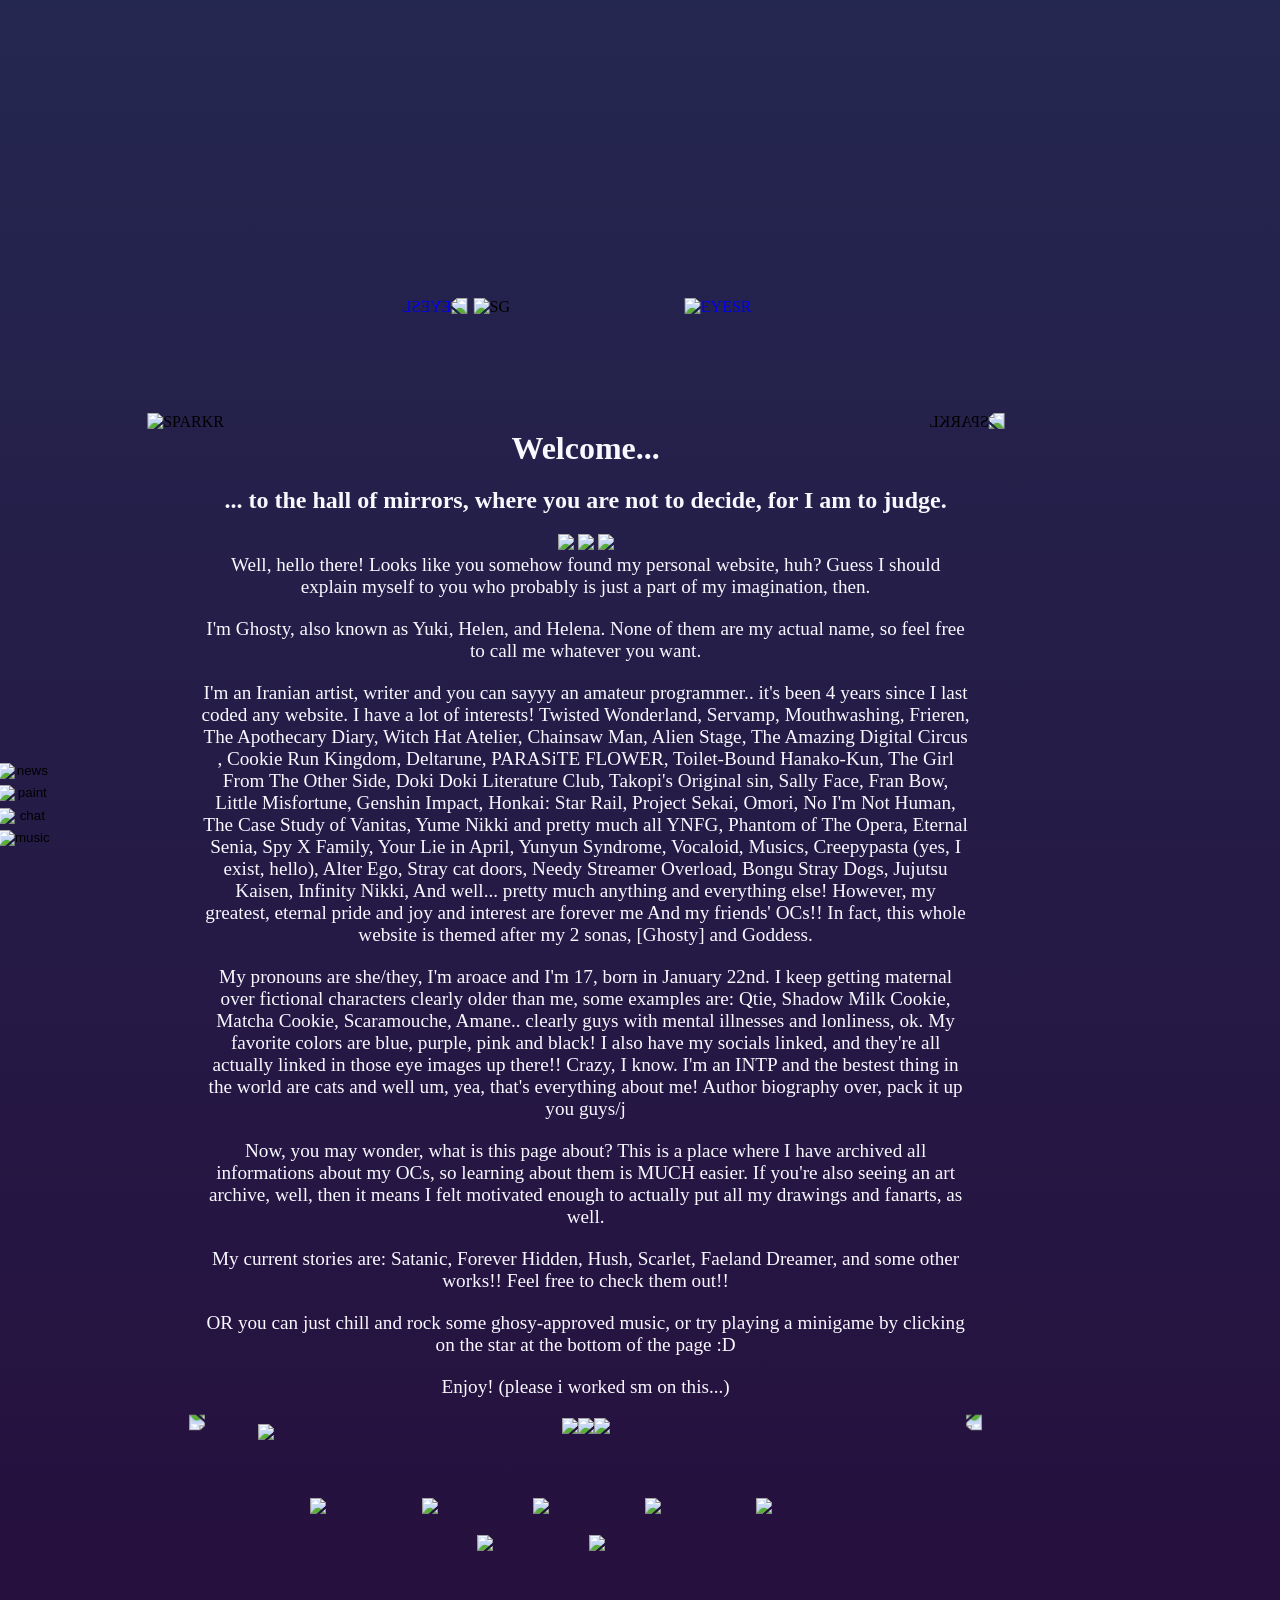
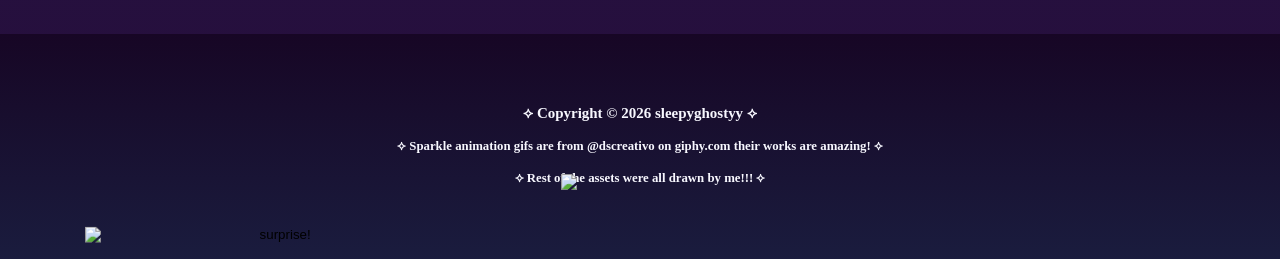
==== index.html @ 6d6a73bd "Add files via upload" ====
<!DOCTYPE html>
<!--do excuse me I'm a very messy programmer and idk wtf i'm doing most of the time-->
<html lang="en">
<head>
    <meta charset="UTF-8">
    <meta name="viewport" content="width=device-width, initial-scale=1.0">
    <title>SleepyGhostyy's insanity</title>
    <!--credit to dani krossing on yt for favicon guide, didn't know i should make the file .ico-->
    <link rel="icon" href="./images/Eyecon.ico" type="image/x-icon">
    <link rel="stylesheet" href="style.css">
    <link rel="stylesheet" href="https://fonts.cdnfonts.com/css/luminary-serif">
</head>
<body>
    <div class="container">
    <div class="mirrortop">
        <img src="./images/SG.png" alt="SG">
        <div class="eyesl">
            <a href="https://www.instagram.com/sleepy_ghostyy?igsh=cGFlNW8ybnJxcGli">
                <img src="./images/eyeR.png" alt="EYESL">
            </a>
        </div>
        <div class="eyesr">
            <a href="https://sleepyghostyy.tumblr.com/?source=share">
                <img src="./images/eyeR.png" alt="EYESR">
            </a>
        </div>
        <div class="sparkl">
            <img src="./images/sparklR.png" alt="SPARKL">
        </div>
        <div class="sparkr">
            <img src="./images/sparklR.png" alt="SPARKR">
        </div>
    </div>
        <div class="mirror">
            <h1 style="color: ghostwhite;">Welcome...</h1>
            <h2 style="color: ghostwhite;"> ... to the hall of mirrors, where you are not to decide, for I am to judge. </h2>
            <img src="./images/sparklyy.gif"> <img src="./images/sparklyy.gif"> <img src="./images/sparklyy.gif">
            <p> Well, hello there! Looks like you somehow found my personal website, huh? Guess I should explain myself to
                you who probably is just a part of my imagination, then.</p>
            <p> I'm Ghosty, also known as Yuki, Helen, and Helena. None of them are my actual name, so feel free to call me
                whatever you want. </p>
            <p> I'm an Iranian artist, writer and you can sayyy an amateur programmer.. it's been 4 years since I last coded any
                website. I have a lot of interests! Twisted Wonderland, Servamp, Mouthwashing, Frieren, The Apothecary Diary,
                Witch Hat Atelier, Chainsaw Man, Alien Stage, The Amazing Digital Circus
                , Cookie Run Kingdom, Deltarune, PARASiTE FLOWER,
                Toilet-Bound Hanako-Kun, The Girl From The Other Side, Doki Doki Literature Club, Takopi's Original sin,
                Sally Face, Fran Bow, Little Misfortune, Genshin Impact, Honkai: Star Rail, Project Sekai, Omori, No I'm Not
                Human, The Case Study of Vanitas, Yume Nikki and pretty much all YNFG, Phantom of The Opera, Eternal Senia, Spy 
                X Family, Your Lie in April, Yunyun Syndrome, Vocaloid, Musics, Creepypasta (yes, I exist, hello), Alter Ego,
                Stray cat doors, Needy Streamer Overload, Bongu Stray Dogs, Jujutsu Kaisen, Infinity Nikki, And well... pretty
                much anything and everything else! However, my greatest, eternal pride and joy and interest are forever me And
                my friends' OCs!! In fact, this whole website is themed after my 2 sonas, [Ghosty] and Goddess.
            </p>
            <p> My pronouns are she/they, I'm aroace and I'm 17, born in January 22nd. I keep getting maternal over fictional
                characters clearly older than me, some examples are: Qtie, Shadow Milk Cookie, Matcha Cookie, Scaramouche, Amane..
                clearly guys with mental illnesses and lonliness, ok. My favorite colors are blue, purple, pink and black!
                I also have my socials linked, and they're all actually linked in those eye images up there!! Crazy, I know.
                I'm an INTP and the bestest thing in the world are cats and well um, yea, that's everything about me!
                Author biography over, pack it up you guys/j
            </p>
            <p> Now, you may wonder, what is this page about? This is a place where I have archived all informations about my
                OCs, so learning about them is MUCH easier. If you're also seeing an art archive, well, then it means I felt
                motivated enough to actually put all my drawings and fanarts, as well.
             </p>
            <p> My current stories are: Satanic, Forever Hidden, Hush, Scarlet, Faeland Dreamer, and some other works!!
                Feel free to check them out!!
            </p>
            <p> OR you can just chill and rock some ghosy-approved music, or try playing a minigame by clicking on the star
                at the bottom of the page :D
            </p>
            <p> Enjoy! (please i worked sm on this...)</p>
            <img src="./images/sparklyy.gif" loading="lazy"><img src="./images/sparklyy.gif" loading="lazy"><img src="./images/sparklyy.gif" loading="lazy">
        </div>

        <div class="mirrorbottom">
            <div class="navi">
                <img src="./images/nav.png" class="nav" loading="lazy">
            </div>
            <div class="stars">
                <img src="./images/sparklR.png" class="starl" loading="lazy">
                <img src="./images/sparklR.png" class="starr" loading="lazy">
            </div>
            <div class="icons">
                <a href="forever-hidden.html">
                    <img src="./images/ForeverHidden.png" class="fh" loading="lazy">
                </a>
                <a href="index.html">
                    <img src="./images/SATANIC.png" class="stn" loading="lazy">
                </a>
                <a href="index.html">
                    <img src="./images/HUSH.png" class="hush" loading="lazy">
                </a>
                <a href="index.html">
                    <img src="./images/Scarlet.png" class="sclt" loading="lazy">
                </a>
                <a href="index.html">
                    <img src="./images/FaelandDreamer.png" class="fld" loading="lazy">
                </a>
                <a href="index.html">
                    <img src="./images/Extra.png" class="etc" loading="lazy">
                </a>
                <a href="index.html">
                    <img src="./images/Arts.png" class="arts" loading="lazy">
                </a>
            </div>
            <div class="play">
                <a href="index.html">
                    <img src="./images/playstar.png" class="playstar" loading="lazy">
                </a>
            </div>
        </div>
            <button id="cross">
                <img src="./images/cross.png" alt="surprise!" loading="lazy">
            </button>
        </div>
    <footer class="feeh" style="color: ghostwhite;">
            <h3>⟡ Copyright © 2026 sleepyghostyy ⟡</h3>
            <h4>⟡ Sparkle animation gifs are from @dscreativo on giphy.com their works are amazing! ⟡</h4>
            <h4>⟡ Rest of the assets were all drawn by me!!! ⟡</h4>
    </footer>
    <button id="ghosty">
        <img src="./images/Ghosty floatyy.gif" alt="ghosty floatyy">
    </button>
    <div class="drawer">
        <div class="buttons">
            <button class="newsbtn" id="openTab1">
                <img src="./images/newsoff.png" id= "newsicon" alt="news">
            </button>

            <button class="paintbtn" id="openTab2">
                <img src="./images/paintoff.png" id= "painticon" alt="paint">
            </button>

            <button class="chatbtn" id="openTab3">
                <img src="./images/chatoff.png" id="chaticon" alt="chat">
            </button>

            <button class="musicbtn" id="openTab4">
                <img src="./images/musicoff.png" id= "musicicon" alt="music">
            </button>
        </div>

        <div class="screenies">
           <div class="newscreen" id="screen1">
                <h4 class="newsh" style="color: rgba(102, 161, 208, 0.582);">✩₊˚.⋆☾⋆⁺₊✧</h4>
                <h3 style="color: rgb(131, 199, 255);" class="newsh">࣪ ִֶָ☾. Events</h3>
                <h5 class="newsh">None, as of now.</h5>
                <h4 class="newsh" style="color: rgba(102, 161, 208, 0.582);">✩₊˚.⋆☾⋆⁺₊✧</h4>
                <h3 style="color: rgb(131, 199, 255);" class="newsh">࣪ ִֶָ☾. Changelog</h3>
                <h4 style="color: rgb(131, 199, 255);" class="newsh">7/5/2026:</h4>
                <h5 class="newsh">Made the firstest ever work of my website.</h5>
                <h4 style="color: rgb(131, 199, 255);" class="newsh">11/5/2026:</h4>
                <h5 class="newsh">Published the first draft on my github with way too many bugs lmao.</h5>
                <h4 style="color: rgb(131, 199, 255);" class="newsh">12/5/2026:</h4>
                <h5 class="newsh">Added play and random events buttons. As of writing this, They can't function yet.</h5>
                <h4 style="color: rgb(131, 199, 255);" class="newsh">18/5/2026:</h4>
                <h5 class="newsh">Finished making these sliders :D</h5>
                <h4 class="newsh" style="color: rgba(102, 161, 208, 0.582);">✩₊˚.⋆☾⋆⁺₊✧</h4>
                <h3 style="color: rgb(131, 199, 255);" class="newsh">ִֶָ☾. Support</h3>
                <h5 class="newsh">This list will be updated!</h5>
                <a href="https://sasukeharaguchioshi.straw.page/" style="color: rgb(131, 199, 255);">
                    <h5 class="newsh">𖤓 Leedo! (@doctor_kidori on ig)</h5>
                </a>
                <a href="https://fl0w3r3d.straw.page/" style="color: rgb(131, 199, 255);">
                    <h5 class="newsh">𖤓 Luci! (@fl0w3r3d_ on ig)</h5>
                </a>
                <a href="https://www.instagram.com/teawater531?igsh=ZTc5endxeW4zZmFw" style="color: rgb(131, 199, 255);">
                    <h5 class="newsh">𖤓 Reg! (@teawater531 on ig)</h5>
                </a>
                <a href="https://www.instagram.com/four4ier?igsh=MWh0dDN6MXQ4a2pw" style="color: rgb(131, 199, 255);">
                    <h5 class="newsh">𖤓 Fourier! (@four4ier on ig)</h5>
                </a>
                <a href="https://www.instagram.com/sagiat_art?igsh=MWd5cTF4cXpzMHFj" style="color: rgb(131, 199, 255);">
                    <h5 class="newsh">𖤓 Sagiat! (@sagiat_art on ig)</h5>
                </a>
                <a href="https://www.instagram.com/mellownokeee?igsh=OGRkbjBwbHR4YWJq" style="color: rgb(131, 199, 255);">
                    <h5 class="newsh">𖤓 Mellow! (@mellownokeee on ig)</h5>
                </a>
                <a href="https://www.instagram.com/vinnythemaiden?igsh=OTVoZmN4aTBvZGRj" style="color: rgb(131, 199, 255);">
                    <h5 class="newsh">𖤓 Vinny! (@vinnythemaiden on ig)</h5>
                </a>
                <a href="https://www.instagram.com/strawbabyvampire_daaniver?igsh=MXFxb3h6ZDV6Z2x4dw%3D%3D"
                style="color: rgb(131, 199, 255);">
                    <h5 class="newsh">𖤓 Deedee! (@strawbabyvampire_daaniver on ig)</h5>
                </a>
                <a href="https://www.instagram.com/theyatemysoul?igsh=dHltaWs4c3J1bGZq" style="color: rgb(131, 199, 255);">
                    <h5 class="newsh">𖤓 Soulless! (@theyatemysoul on ig)</h5>
                </a>
                <a href="https://www.instagram.com/puurplevincent_?igsh=MXd6bXo2ZThlM3Z1Nw%3D%3D"
                style="color: rgb(131, 199, 255);">
                    <h5 class="newsh">𖤓 Vincent! (@puurplevincent_ on ig)</h5>
                </a>
            <h5 class="newsh">For any other friends who want to be featured here, tell me and I will add you!!</h5>
                <h4 class="newsh" style="color: rgba(102, 161, 208, 0.582);">✩₊˚.⋆☾⋆⁺₊✧</h4>

            </div>

           <div class="paintscreen" id="screen2">
            <!-- JavaScript Academy's videos on youtube helped me a lot with this part -->
              <section class="art">
                <div id="toolbar">
                    <h3 class="newsh" style="color: rgb(131, 199, 255);">ִֶָ☾. Draw</h3>
                    <label for="stroke" class="newsh">stroke</label>
                    <input id="stroke" name="stroke" type="color">
                    <label for="linewidth" class="newsh">line width</label>
                    <input id="linewidth" name="linewidth" type="number" value="1">
                    <button id="undo">↩</button>
                    <button id="redo">↪</button>
                    <button id="clear">clear</button>
                </div>
                <div class="page">
                    <canvas id="page"></canvas>
                </div>
              </section>
            </div>

           <div class="chatscreen" id="screen3">
            <!-- This website helped me a lot with making the cbox: https://ishimori.crd.co/ -->
            <h3 class="newsh" style="color: rgb(131, 199, 255);">ִֶָ☾. Chat</h3>
                <div class="chatbox">
                    <iframe src="https://www5.cbox.ws/box/?boxid=963097&boxtag=hLdB7C"
                    width="100%"
                    
                    height="100%"
                    allowtransparency="yes"
                    allow="autoplay" frameborder="0"
                    marginheight="0"
                    marginwidth="0"
                    scrolling="auto">
                    </iframe>
                </div>
            </div>

            <div class="musicscreen" id="screen4">
                <h5 class="msh5" id="songtitle">Rock some Ghosty approved music!</h5>
                <div class="songsbutton">
                    <button id="prev">🞀</button>
                    <button id="pause">❚❚</button>
                    <button id="next">🞂</button>
                </div>
                <audio id="songplay"></audio>
                <div class="songs">
                    <button class="song" data-index="0">1</button>
                    <button class="song" data-index="1">2</button>
                    <button class="song" data-index="2">3</button>
                    <button class="song" data-index="3">4</button>
                    <button class="song" data-index="4">5</button>
                    <button class="song" data-index="5">6</button>
                    <button class="song" data-index="6">7</button>
                    <button class="song" data-index="7">8</button>
                    <button class="song" data-index="8">9</button>
                    <button class="song" data-index="9">10</button>
                    <br>
                </div>
            </div>
        </div>

    </div>
    <script src="script.js"></script>
</body>
</html>
---- style.css ----
body {
    cursor: url("./images/ghosticursor.png") 2 2, auto !important;
    font-family: 'Luminary Serif', fantasy;
    background: linear-gradient(rgb(36, 39, 80), rgb(38, 12, 59));
    margin: 0;
    padding: 40px auto;
    display: flex;
    flex-direction: column;
    align-items: center;
    min-height: 100vh;
}

a:link {
    text-decoration: none;
}

a:link:hover {
    text-decoration: underline;
}

/*credit to keyland codes on yt fpr custom scrollbar*/

:root {
    scrollbar-color: rgb(213, 221, 255) rgb(31, 11, 48);
    scrollbar-width: thin;
}

::-webkit-scrollbar {
    height: 8px;
    width: 8px;
}

::-webkit-scrollbar-thumb {
    background-color: rgb(213, 221, 255);
    border-radius: 15px;
}

::-webkit-scrollbar-track {
    background-color: rgb(31, 11, 48);
}

button,
a,
img,
input,
textarea,
select {
    cursor: url("./images/ghosticursor.png") 2 2, pointer !important;
}

.container {
    width: 1200vw;
    max-width: 85vw;
    margin: 3vw auto;
    background: transparent;
}

.mirrortop {
    background: url('./images/mirrortop.png');
    background-size: 100% 100%;
    background-position: top center;
    background-repeat: no-repeat;
    height: 32vw;
    width: 76.5vw;
    max-width: 84vw;
    padding-bottom: -2vh;
    margin-bottom: -2vh;
}

.mirrortop img {
    position: absolute;
    top: 24vw;
    left: 45vw;
    transform: translate(-50%, -50%);
    width: 16vw;
    height: auto;
}

.eyesl img {
    position: absolute;
    top: 24vw;
    left: 27vw;
    transform: translate(-50%, -50%) scaleX(-1);
    width: 19vw;
    height: auto;
}

.eyesr img {
    position: absolute;
    top: 24vw;
    left: 63vw;
    transform: translate(-50%, -50%);
    width: 19vw;
    height: auto;
}

.sparkl img {
    position: absolute;
    top: 33vw;
    left: 75vw;
    transform: translate(-50%, -50%) scaleX(-1);
    width: 7vw;
    height: auto;
}

.sparkr img {
    position: absolute;
    top: 33vw;
    left: 15vw;
    transform: translate(-50%, -50%);
    width: 7vw;
    height: auto;
}

.mirror {
    background-image: url('./images/mirror.png');
    background-size: 100% 100%;
    background-repeat: repeat-y;
    width: 76.5vw;
    max-width: 84vw;
    text-align: center;
    overflow-x: hidden;
    overflow-y: auto;
    display: inline-block;
    gap: 20vw;
    padding-bottom: -1vh;
    margin-bottom: -1vh;
}

.mirror img {
    width: 7vw;
    height: auto;
}

.mirror h1 {
    margin: 0 auto 20px auto;
}

.mirror h2 {
    max-width: 65vw;
    margin: 0 auto 20px auto;
}

.mirror p {
    color: ghostwhite;
    font-size: 1.2rem;
    size-adjust: 3vw;
    max-width: 60vw;
    margin: 0 auto 20px auto;
}

#ghostimg {
    width: 20vw;
    height: auto;
    transition: 0.2s;
}

#ghostymg {
    width: 30vw;
    height: auto;
    transition: 0.2s;
}

#ghostimg:hover,
#ghostymg:hover {
    transform: scale(1.04);
}

.mirrorbottom {
    background: url('./images/mirrorbottom.png'); /*I FUCKIMG HATE THAT LITTLE GAP BETWEEN MIRROR AMD MIRRORBOTTOM*/
    background-size: 100% 100%;
    background-position: bottom center;
    background-repeat: no-repeat;
    position: relative;
    height: 32vw;
    width: 76.5vw;
    max-width: 84vw;
    padding-top: -1vh;
    margin-top: -1vh;
}

.navi {
    position: relative;
    width: 67%;
    margin: 0 auto;
}

.navi img {
    display: block;
}

.nav {
    width: 100%;
    height: auto;
    position: absolute;
}

.stars {
    position: relative;
    width: 9%;
    margin: 0 auto;
}

.stars img {
    display: block;
}

.starl {
    position: absolute;
    bottom: 1%;
    right: 400%;
    width: 100%;
    height: auto;
    transform: scaleY(-1) translateY(-40%);
}

.starr {
    position: absolute;
    bottom: 1%;
    left: 400%;
    width: 100%;
    height: auto;
    transform: scale(-1) translateY(-40%);
}

.icons {
    position: relative;
    width: 67%;
    margin: 0 auto;
    aspect-ratio: 16 / 9;
}

.icons img {
    display: block;
}

.fh {
    position: absolute;
    top: 20%;
    left: 8%;
    width: 16%;
    height: auto;
}

.stn {
    position: absolute;
    top: 20%;
    left: 25%;
    width: 16%;
    height: auto;
}

.hush {
    position: absolute;
    top: 20%;
    left: 42%;
    width: 16%;
    height: auto;
}

.sclt {
    position: absolute;
    top: 20%;
    left: 59%;
    width: 16%;
    height: auto;
}

.fld {
    position: absolute;
    top: 20%;
    left: 76%;
    width: 16%;
    height: auto;
}

.etc {
    position: absolute;
    top: 30%;
    left: 33.5%;
    width: 16%;
    height: auto;
}

.arts {
    position: absolute;
    top: 30%;
    left: 50.5%;
    width: 16%;
    height: auto;
}

.fh,
.stn,
.hush,
.sclt,
.fld,
.etc,
.arts {
    transition: 0.2s;
}

.fh:hover,
.stn:hover,
.hush:hover,
.sclt:hover,
.fld:hover,
.etc:hover,
.arts:hover {
    transform: scale(1.05);
}

.play {
    position: relative;
    width: 40%;
    margin: 0 auto;
    transition: 0.2s;
}

.playstar {
    position: absolute;
    left: 43.75%;
    bottom: 40%;
    width: 18.5%;
    height: auto;
    transform: translateY(-18%);
}

.play:hover {
    transform: scale(1.02) translateY(-13%);
}

/* I'm so sorry I forgot who helped me with this ghosty and buttons part on css and js,
there were multiple sources because these parts was quite tedious and i didn't have youtube access for a while, at the time.
I apologize in advance*/

#ghosty {
    position: fixed;
    bottom: 1vh;
    left: 83vw;
    background: transparent;
    border: none;
    padding: 0;
    margin: 0;
    z-index: 911; /*what's your emergency?*/
    display: none;
    transition: 0.2s;
}

#ghosty.show {
    display: block;
}

#ghosty img {
    display: block;
    width: 19vw;
    height: auto;
}

#ghosty:hover {
    transform: scale(1.03);
}

.drawer {
    position: fixed;
    left: 0;
    bottom: 6vh;
    width: 20vw;
    height: auto;
}

.buttons {
    display: flex;
    flex-direction: column;
    gap: 0.5vw;
    align-items: flex-start;
}

.buttons button {
    background: transparent;
    border: none;
    padding: 0;
    margin: 0;
    transform: translateX(-2.5%);
    z-index: 9;
}

.newsbtn,
.paintbtn,
.chatbtn,
.musicbtn {
    transition: 0.2s;
}

.newsbtn:hover,
.paintbtn:hover,
.chatbtn:hover,
.musicbtn:hover {
    transform: scale(1.04) translateX(0);
}

.buttons img {
    display: block;
    width: 4vw;
    height: auto;
}

.newscreen,
.paintscreen {
    position: fixed;
    bottom: 6vh;
    transform: translateX(-110%);
    width: 14.82vw;
    height: 15vw;
    background: url(./images/screen.png);
    background-size: contain;
    background-repeat: no-repeat;
    color: ghostwhite;
    padding: 20px;
    overflow-y: scroll;
    overflow-x: hidden;
    scrollbar-color: rgba(108, 113, 185) rgb(199, 207, 250);
    scrollbar-width: thin;
    filter: drop-shadow(1px 1px 5px black);
    transition: 0.6s ease;
}

.chatscreen {
    position: fixed;
    bottom: 6vh;
    transform: translateX(-110%);
    width: 14.82vw;
    height: 15vw;
    background: url(./images/screen.png);
    background-size: contain;
    background-repeat: no-repeat;
    color: ghostwhite;
    padding: 20px;
    overflow-y: auto;
    overflow-x: hidden;
    scrollbar-width: none;
    filter: drop-shadow(1px 1px 5px black);
    transition: 0.6s ease;
}

.musicscreen {
    position: fixed;
    bottom: 6vh;
    transform: translateX(-110%);
    width: 15vw;
    height: 15vw;
    background: url(./images/musicscreen.gif);
    background-size: contain;
    background-repeat: no-repeat;
    color: ghostwhite;
    padding: 20px;
    overflow-y: auto;
    overflow-x: hidden;
    scrollbar-width: none;
    filter: drop-shadow(1px 1px 5px black);
    transition: 0.6s ease;
}

.newscreen.open,
.paintscreen.open,
.chatscreen.open,
.musicscreen.open {
    transform: translateX(3.85vw);
}

.newsh {
    max-width: 27vw;
    margin: 0;
    padding: 0;
    word-wrap: break-word;
    line-height: 1.4;
}

#toolbar {
    margin-bottom: 2vh;
}

#toolbar label {
    font-size: 1vw;
}

#toolbar input {
    width: 20%;
}

#toolbar button {
    background: rgba(255,255,255,0.1);
    border: none;
    color: ghostwhite;
    justify-content: center;
    gap: 1vw;
    width: 3vw;
    height: 3vh;
    border-radius: 1vw;
    font-size: 1vw;
    font-family: 'Luminary Serif';
    transition: 0.2s;
}

#toolbar button:hover {
    background: rgba(255,255,255,0.2);
    transform: scale(1.05);
}

.page {
    width: 100%;
    height: 60vh;
}

#page {
    width: 100%;
    height: 90%;
    background: white;
    border-radius: 1vw;
    cursor: crosshair;
    display: block;
}

.chatbox {
    width: 100%;
    height: 90%;
    overflow: hidden;

    border-radius: 1vw;

    background: rgba(39, 10, 64, 0.16);

    backdrop-filter: blur(5px);
}

/* Credits to kenny ying coding on youtube for some parts of song list that helped */
.songs {
    display: flex;
    flex-direction: column;
    gap: 0.5vw;
    margin-bottom: 1vw;
    max-height: 60%;
}

.song {
    background: rgba(255,255,255,0.1);
    border: none;
    color: ghostwhite;
    width: 3vw;
    height: 3vh;
    border-radius: 1vw;
    font-size: 1vw;
    font-family: 'Luminary Serif';
    transition: 0.2s;
}

.song:hover {
    background: rgba(255,255,255,0.2);
    transform: scale(1.05);
}

.songsbutton {
    display: flex;
    justify-content: center;
    gap: 1vw;

    margin-bottom: 2vw;
}

.songsbutton button {
    background: rgba(255,255,255,0.08);

    border: none;
    outline: none;

    color: ghostwhite;

    width: 4vw;
    height: 4vh;

    border-radius: 50%;

    font-size: 1vw;

    transition: 0.2s;
}

.songsbutton button:hover {
    background: rgba(255,255,255,0.2);

    transform: scale(1.05);
}

.msh5 {
    max-width: 27vw;
    margin: 0;
    padding: 0;
    word-wrap: break-word;
    line-height: 1.4;
}

#cross {
    position: relative;

    top: 30%;
    right: 1%;
    transform: translateY(-58%);
    background: transparent;
    border: none;
    padding: 0;
    margin: 0;

    appearance: none;
    -webkit-appearance: none;
    transition: 0.2s;
}

#cross img {
    display: block;
    width: 30vw;
    height: auto;
}

#cross:hover {
    transform: scale(1.02) translateY(-56%);
}

.feeh {
    background: linear-gradient(rgb(23, 6, 37), rgb(26, 28, 62));
    color: ghostwhite;
    width: 100%;
    text-align: center;
    padding: 3.5rem 0;
    margin-top: -20vw;
    font-size: clamp(0.7rem, 1vw, 1rem);
}

/* IF THERE'S LITERALLY ANYONE ANYONEEEE SEEING THIS MESSY AHH CODE
I'M SORRY ION EVEN KNOW WHAT I'M DOING I JUST DO THE MESSIEST SHI TO KEEP MY CODE WORKING OK */
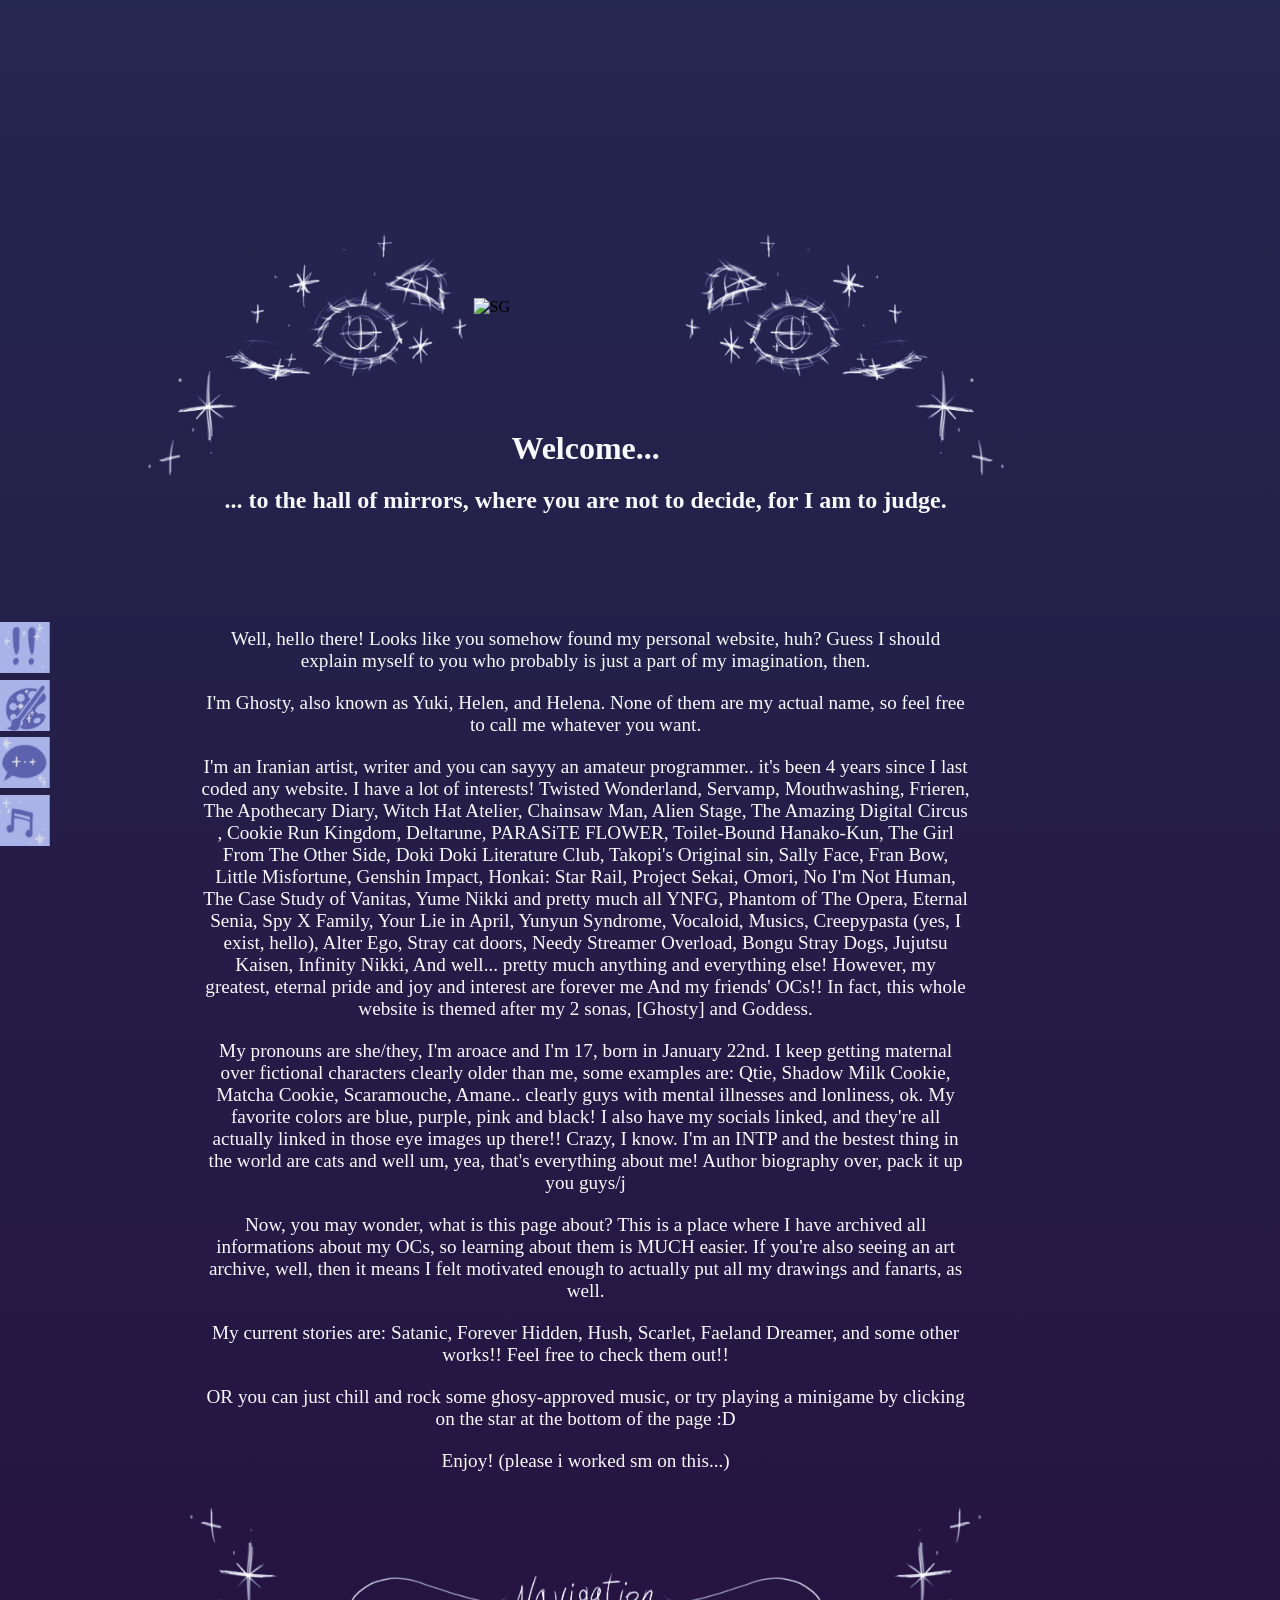
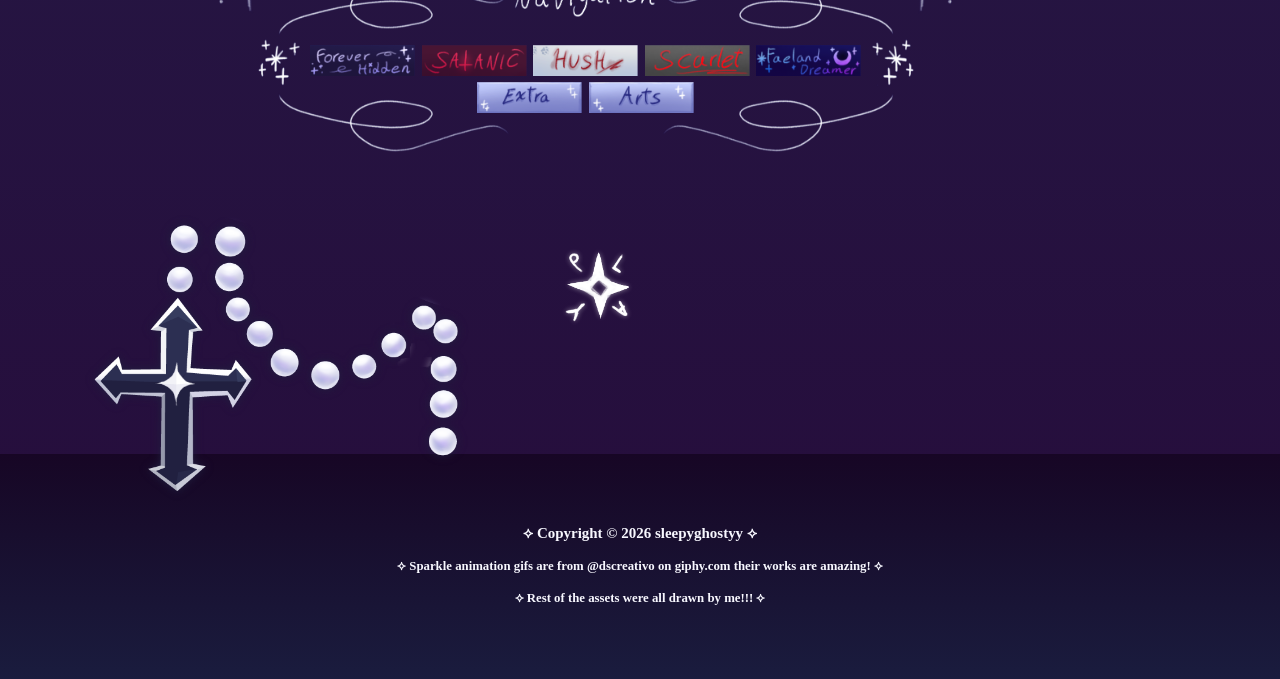
==== commit fba7d6ef: "Update index.html" ====
--- a/index.html
+++ b/index.html
@@ -6,7 +6,7 @@
     <meta name="viewport" content="width=device-width, initial-scale=1.0">
     <title>SleepyGhostyy's insanity</title>
     <!--credit to dani krossing on yt for favicon guide, didn't know i should make the file .ico-->
-    <link rel="icon" href="./images/Eyecon.ico" type="image/x-icon">
+    <link rel="icon" href="./Eyecon.ico" type="image/x-icon">
     <link rel="stylesheet" href="style.css">
     <link rel="stylesheet" href="https://fonts.cdnfonts.com/css/luminary-serif">
 </head>
@@ -16,25 +16,25 @@
         <img src="./images/SG.png" alt="SG">
         <div class="eyesl">
             <a href="https://www.instagram.com/sleepy_ghostyy?igsh=cGFlNW8ybnJxcGli">
-                <img src="./images/eyeR.png" alt="EYESL">
+                <img src="eyeR.png" alt="EYESL">
             </a>
         </div>
         <div class="eyesr">
             <a href="https://sleepyghostyy.tumblr.com/?source=share">
-                <img src="./images/eyeR.png" alt="EYESR">
+                <img src="eyeR.png" alt="EYESR">
             </a>
         </div>
         <div class="sparkl">
-            <img src="./images/sparklR.png" alt="SPARKL">
+            <img src="sparklR.png" alt="SPARKL">
         </div>
         <div class="sparkr">
-            <img src="./images/sparklR.png" alt="SPARKR">
+            <img src="sparklR.png" alt="SPARKR">
         </div>
     </div>
         <div class="mirror">
             <h1 style="color: ghostwhite;">Welcome...</h1>
             <h2 style="color: ghostwhite;"> ... to the hall of mirrors, where you are not to decide, for I am to judge. </h2>
-            <img src="./images/sparklyy.gif"> <img src="./images/sparklyy.gif"> <img src="./images/sparklyy.gif">
+            <img src="sparklyy.gif"> <img src="sparklyy.gif"> <img src="sparklyy.gif">
             <p> Well, hello there! Looks like you somehow found my personal website, huh? Guess I should explain myself to
                 you who probably is just a part of my imagination, then.</p>
             <p> I'm Ghosty, also known as Yuki, Helen, and Helena. None of them are my actual name, so feel free to call me
@@ -69,48 +69,48 @@
                 at the bottom of the page :D
             </p>
             <p> Enjoy! (please i worked sm on this...)</p>
-            <img src="./images/sparklyy.gif" loading="lazy"><img src="./images/sparklyy.gif" loading="lazy"><img src="./images/sparklyy.gif" loading="lazy">
+            <img src="sparklyy.gif" loading="lazy"><img src="sparklyy.gif" loading="lazy"><img src="sparklyy.gif" loading="lazy">
         </div>
 
         <div class="mirrorbottom">
             <div class="navi">
-                <img src="./images/nav.png" class="nav" loading="lazy">
+                <img src="nav.png" class="nav" loading="lazy">
             </div>
             <div class="stars">
-                <img src="./images/sparklR.png" class="starl" loading="lazy">
-                <img src="./images/sparklR.png" class="starr" loading="lazy">
+                <img src="sparklR.png" class="starl" loading="lazy">
+                <img src="sparklR.png" class="starr" loading="lazy">
             </div>
             <div class="icons">
-                <a href="forever-hidden.html">
-                    <img src="./images/ForeverHidden.png" class="fh" loading="lazy">
-                </a>
-                <a href="index.html">
-                    <img src="./images/SATANIC.png" class="stn" loading="lazy">
-                </a>
-                <a href="index.html">
-                    <img src="./images/HUSH.png" class="hush" loading="lazy">
-                </a>
-                <a href="index.html">
-                    <img src="./images/Scarlet.png" class="sclt" loading="lazy">
-                </a>
-                <a href="index.html">
-                    <img src="./images/FaelandDreamer.png" class="fld" loading="lazy">
-                </a>
-                <a href="index.html">
-                    <img src="./images/Extra.png" class="etc" loading="lazy">
-                </a>
-                <a href="index.html">
-                    <img src="./images/Arts.png" class="arts" loading="lazy">
+                <a href="index.html">
+                    <img src="ForeverHidden.png" class="fh" loading="lazy">
+                </a>
+                <a href="index.html">
+                    <img src="SATANIC.png" class="stn" loading="lazy">
+                </a>
+                <a href="index.html">
+                    <img src="HUSH.png" class="hush" loading="lazy">
+                </a>
+                <a href="index.html">
+                    <img src="Scarlet.png" class="sclt" loading="lazy">
+                </a>
+                <a href="index.html">
+                    <img src="FaelandDreamer.png" class="fld" loading="lazy">
+                </a>
+                <a href="index.html">
+                    <img src="Extra.png" class="etc" loading="lazy">
+                </a>
+                <a href="index.html">
+                    <img src="Arts.png" class="arts" loading="lazy">
                 </a>
             </div>
             <div class="play">
                 <a href="index.html">
-                    <img src="./images/playstar.png" class="playstar" loading="lazy">
+                    <img src="playstar.png" class="playstar" loading="lazy">
                 </a>
             </div>
         </div>
             <button id="cross">
-                <img src="./images/cross.png" alt="surprise!" loading="lazy">
+                <img src="cross.png" alt="surprise!" loading="lazy">
             </button>
         </div>
     <footer class="feeh" style="color: ghostwhite;">
@@ -119,24 +119,24 @@
             <h4>⟡ Rest of the assets were all drawn by me!!! ⟡</h4>
     </footer>
     <button id="ghosty">
-        <img src="./images/Ghosty floatyy.gif" alt="ghosty floatyy">
+        <img src="Ghosty floatyy.gif" alt="ghosty floatyy">
     </button>
     <div class="drawer">
         <div class="buttons">
             <button class="newsbtn" id="openTab1">
-                <img src="./images/newsoff.png" id= "newsicon" alt="news">
+                <img src="newsoff.png" id= "newsicon" alt="news">
             </button>
 
             <button class="paintbtn" id="openTab2">
-                <img src="./images/paintoff.png" id= "painticon" alt="paint">
+                <img src="paintoff.png" id= "painticon" alt="paint">
             </button>
 
             <button class="chatbtn" id="openTab3">
-                <img src="./images/chatoff.png" id="chaticon" alt="chat">
+                <img src="chatoff.png" id="chaticon" alt="chat">
             </button>
 
             <button class="musicbtn" id="openTab4">
-                <img src="./images/musicoff.png" id= "musicicon" alt="music">
+                <img src="musicoff.png" id= "musicicon" alt="music">
             </button>
         </div>
 
@@ -258,4 +258,4 @@
     </div>
     <script src="script.js"></script>
 </body>
-</html>+</html>
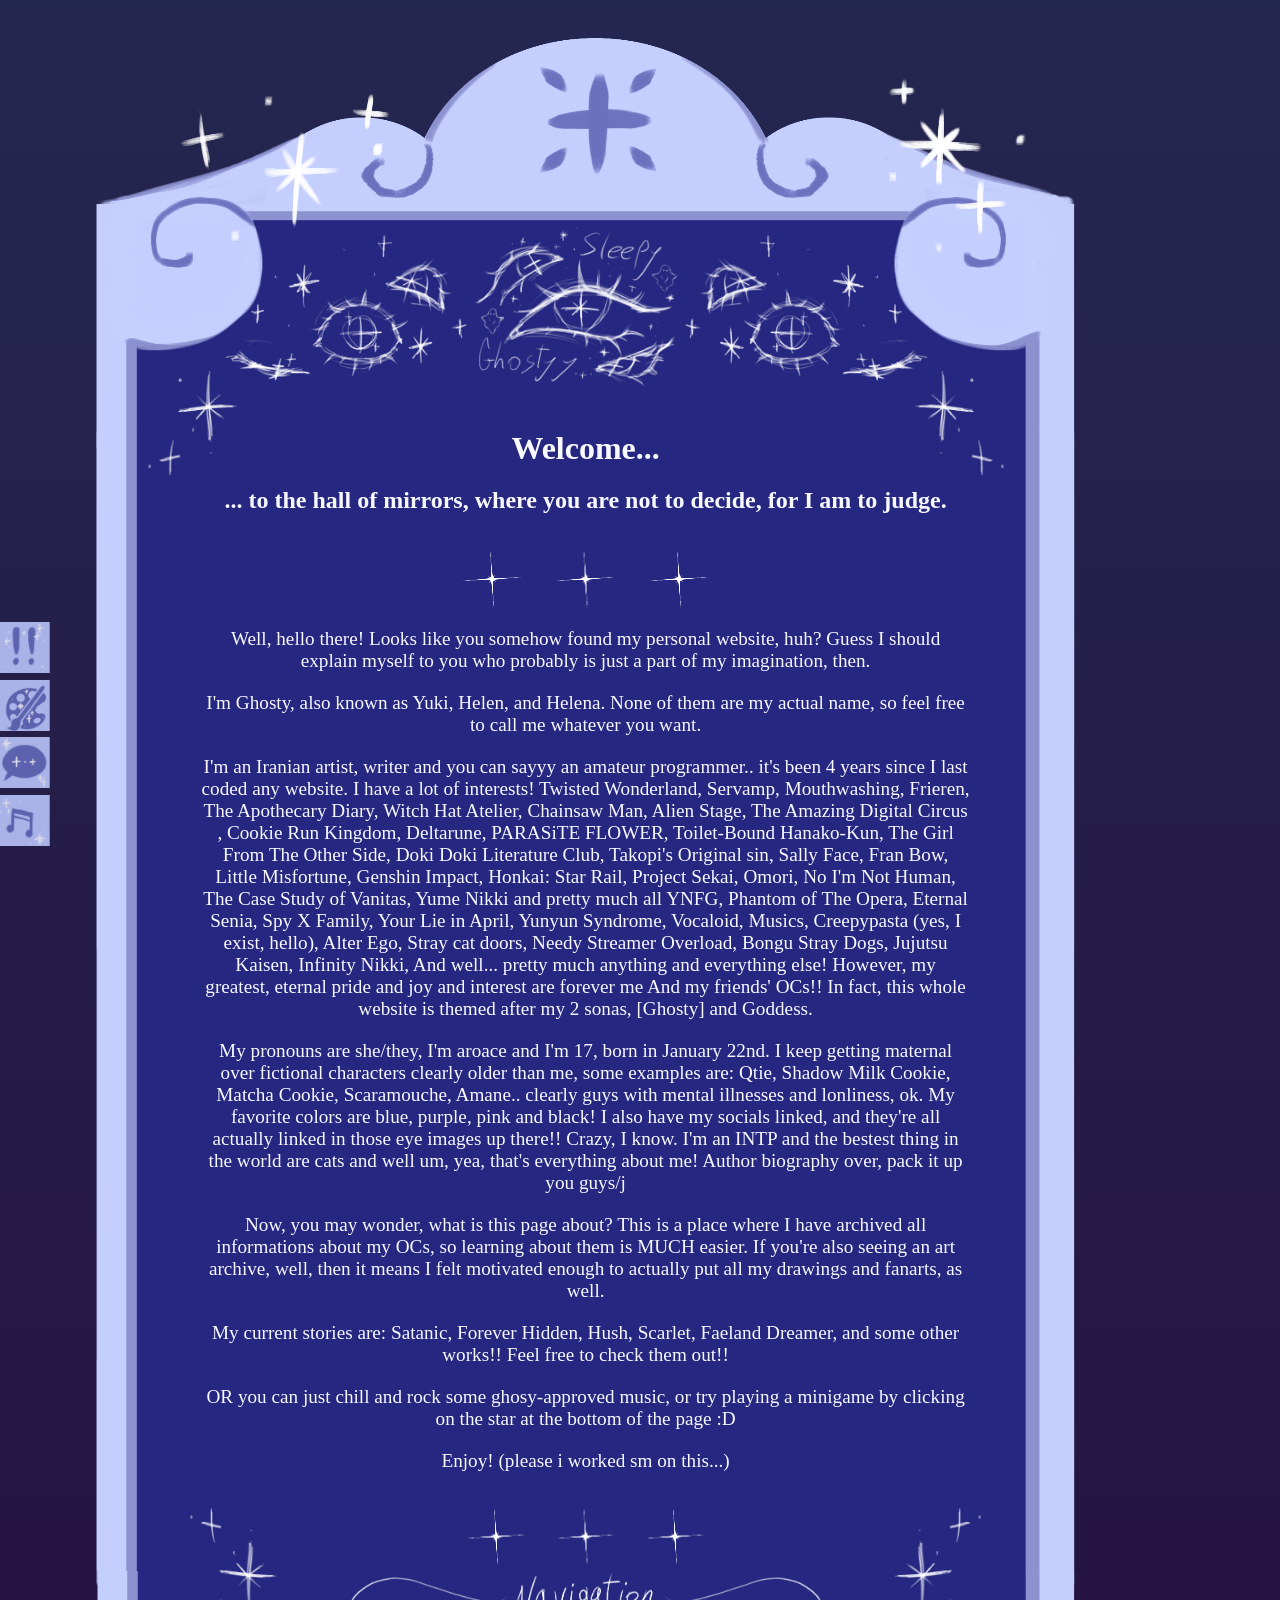
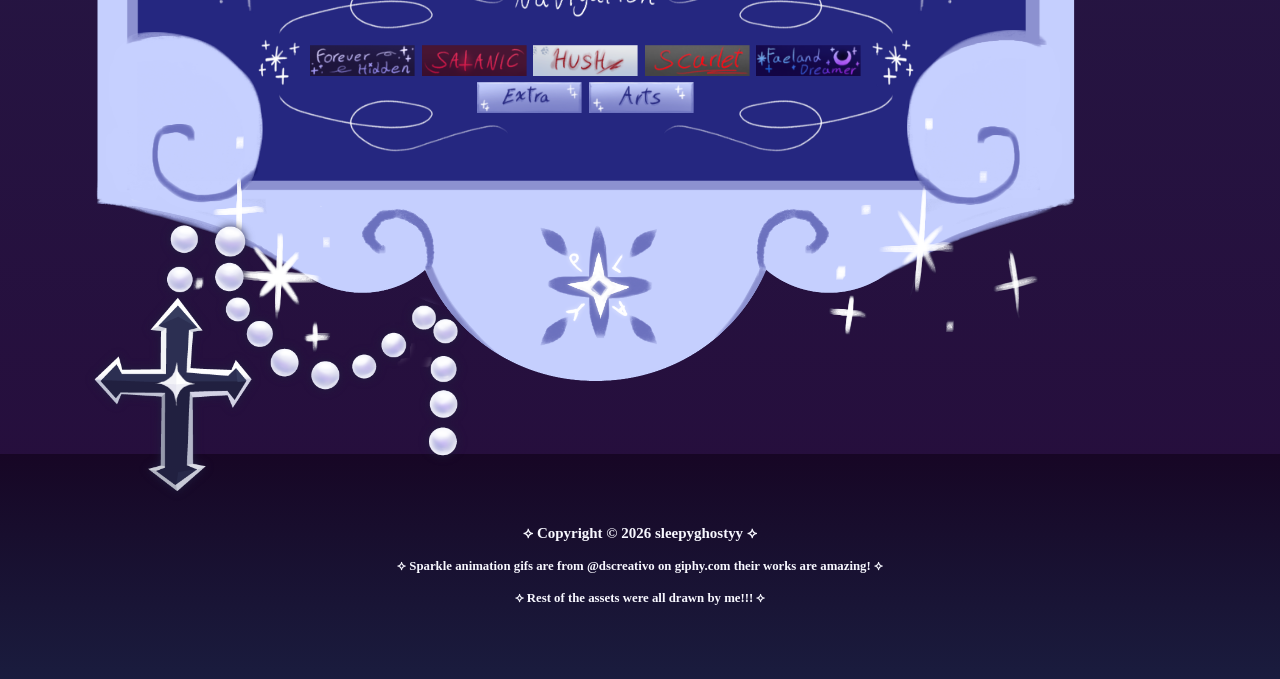
==== commit aaa01b94: "Update index.html" ====
--- a/index.html
+++ b/index.html
@@ -13,7 +13,7 @@
 <body>
     <div class="container">
     <div class="mirrortop">
-        <img src="./images/SG.png" alt="SG">
+        <img src="SG.png" alt="SG">
         <div class="eyesl">
             <a href="https://www.instagram.com/sleepy_ghostyy?igsh=cGFlNW8ybnJxcGli">
                 <img src="eyeR.png" alt="EYESL">
--- a/style.css
+++ b/style.css
@@ -1,5 +1,5 @@
 body {
-    cursor: url("./images/ghosticursor.png") 2 2, auto !important;
+    cursor: url("ghosticursor.png") 2 2, auto !important;
     font-family: 'Luminary Serif', fantasy;
     background: linear-gradient(rgb(36, 39, 80), rgb(38, 12, 59));
     margin: 0;
@@ -45,7 +45,7 @@
 input,
 textarea,
 select {
-    cursor: url("./images/ghosticursor.png") 2 2, pointer !important;
+    cursor: url("ghosticursor.png") 2 2, pointer !important;
 }
 
 .container {
@@ -56,7 +56,7 @@
 }
 
 .mirrortop {
-    background: url('./images/mirrortop.png');
+    background: url('mirrortop.png');
     background-size: 100% 100%;
     background-position: top center;
     background-repeat: no-repeat;
@@ -113,7 +113,7 @@
 }
 
 .mirror {
-    background-image: url('./images/mirror.png');
+    background-image: url('mirror.png');
     background-size: 100% 100%;
     background-repeat: repeat-y;
     width: 76.5vw;
@@ -167,7 +167,7 @@
 }
 
 .mirrorbottom {
-    background: url('./images/mirrorbottom.png'); /*I FUCKIMG HATE THAT LITTLE GAP BETWEEN MIRROR AMD MIRRORBOTTOM*/
+    background: url('mirrorbottom.png'); /*I FUCKIMG HATE THAT LITTLE GAP BETWEEN MIRROR AMD MIRRORBOTTOM*/
     background-size: 100% 100%;
     background-position: bottom center;
     background-repeat: no-repeat;
@@ -412,7 +412,7 @@
     transform: translateX(-110%);
     width: 14.82vw;
     height: 15vw;
-    background: url(./images/screen.png);
+    background: url(screen.png);
     background-size: contain;
     background-repeat: no-repeat;
     color: ghostwhite;
@@ -431,7 +431,7 @@
     transform: translateX(-110%);
     width: 14.82vw;
     height: 15vw;
-    background: url(./images/screen.png);
+    background: url(screen.png);
     background-size: contain;
     background-repeat: no-repeat;
     color: ghostwhite;
@@ -449,7 +449,7 @@
     transform: translateX(-110%);
     width: 15vw;
     height: 15vw;
-    background: url(./images/musicscreen.gif);
+    background: url(musicscreen.gif);
     background-size: contain;
     background-repeat: no-repeat;
     color: ghostwhite;
@@ -636,4 +636,4 @@
 }
 
 /* IF THERE'S LITERALLY ANYONE ANYONEEEE SEEING THIS MESSY AHH CODE
-I'M SORRY ION EVEN KNOW WHAT I'M DOING I JUST DO THE MESSIEST SHI TO KEEP MY CODE WORKING OK */+I'M SORRY ION EVEN KNOW WHAT I'M DOING I JUST DO THE MESSIEST SHI TO KEEP MY CODE WORKING OK */
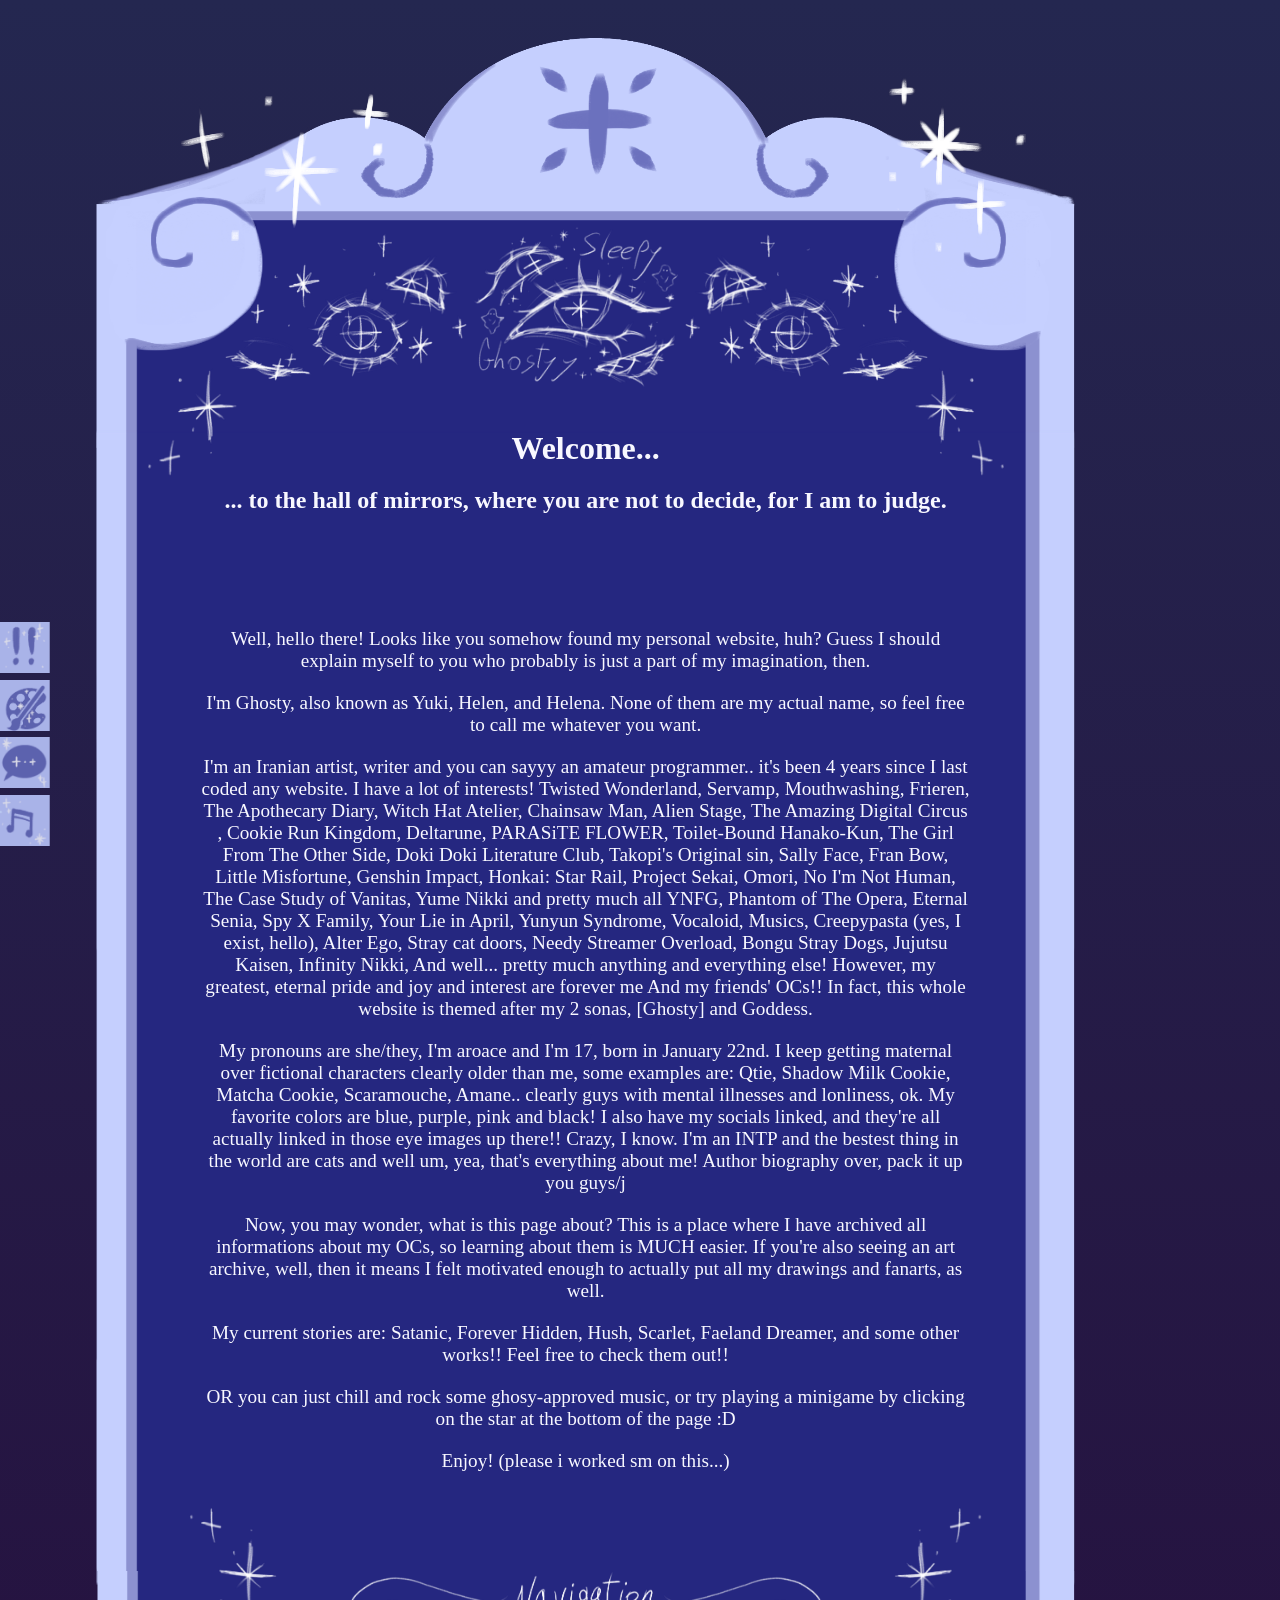
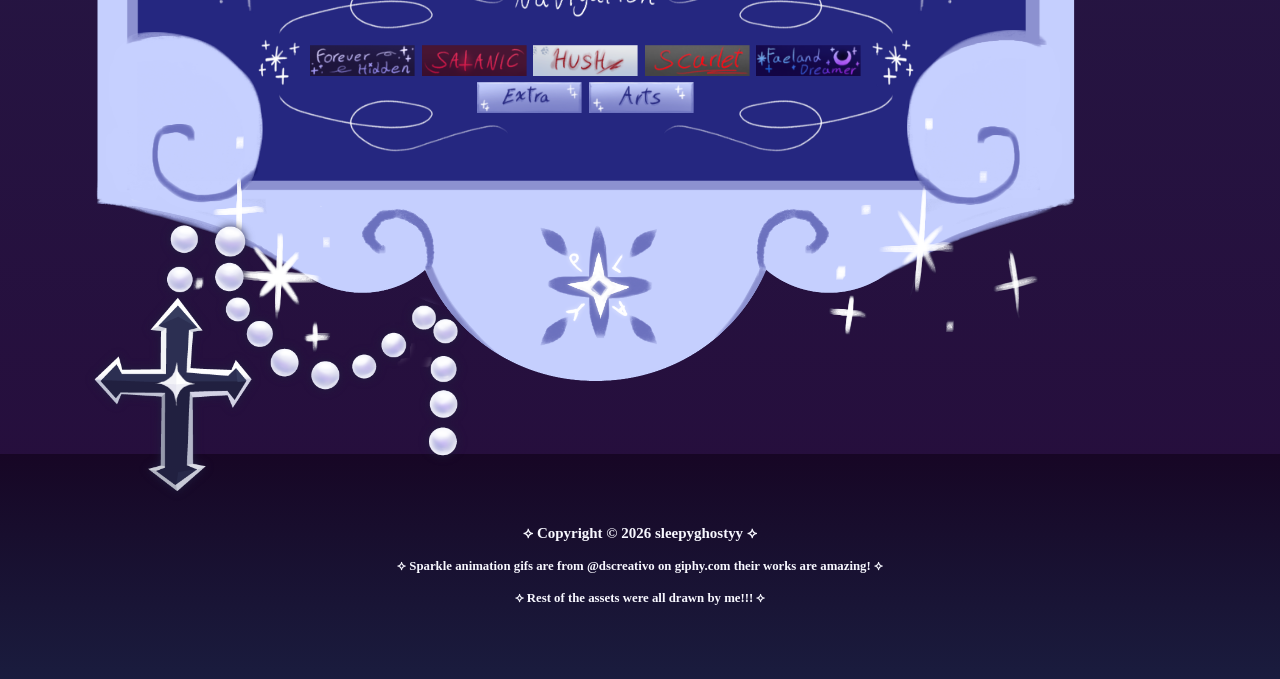
==== commit 5ca77b38: "Update index.html" ====
--- a/index.html
+++ b/index.html
@@ -151,10 +151,8 @@
                 <h5 class="newsh">Made the firstest ever work of my website.</h5>
                 <h4 style="color: rgb(131, 199, 255);" class="newsh">11/5/2026:</h4>
                 <h5 class="newsh">Published the first draft on my github with way too many bugs lmao.</h5>
-                <h4 style="color: rgb(131, 199, 255);" class="newsh">12/5/2026:</h4>
-                <h5 class="newsh">Added play and random events buttons. As of writing this, They can't function yet.</h5>
-                <h4 style="color: rgb(131, 199, 255);" class="newsh">18/5/2026:</h4>
-                <h5 class="newsh">Finished making these sliders :D</h5>
+                <h4 style="color: rgb(131, 199, 255);" class="newsh">28/5/2026:</h4>
+                <h5 class="newsh">Reuploaded on github, though I can't release the full website yet due file limits.</h5>
                 <h4 class="newsh" style="color: rgba(102, 161, 208, 0.582);">✩₊˚.⋆☾⋆⁺₊✧</h4>
                 <h3 style="color: rgb(131, 199, 255);" class="newsh">ִֶָ☾. Support</h3>
                 <h5 class="newsh">This list will be updated!</h5>
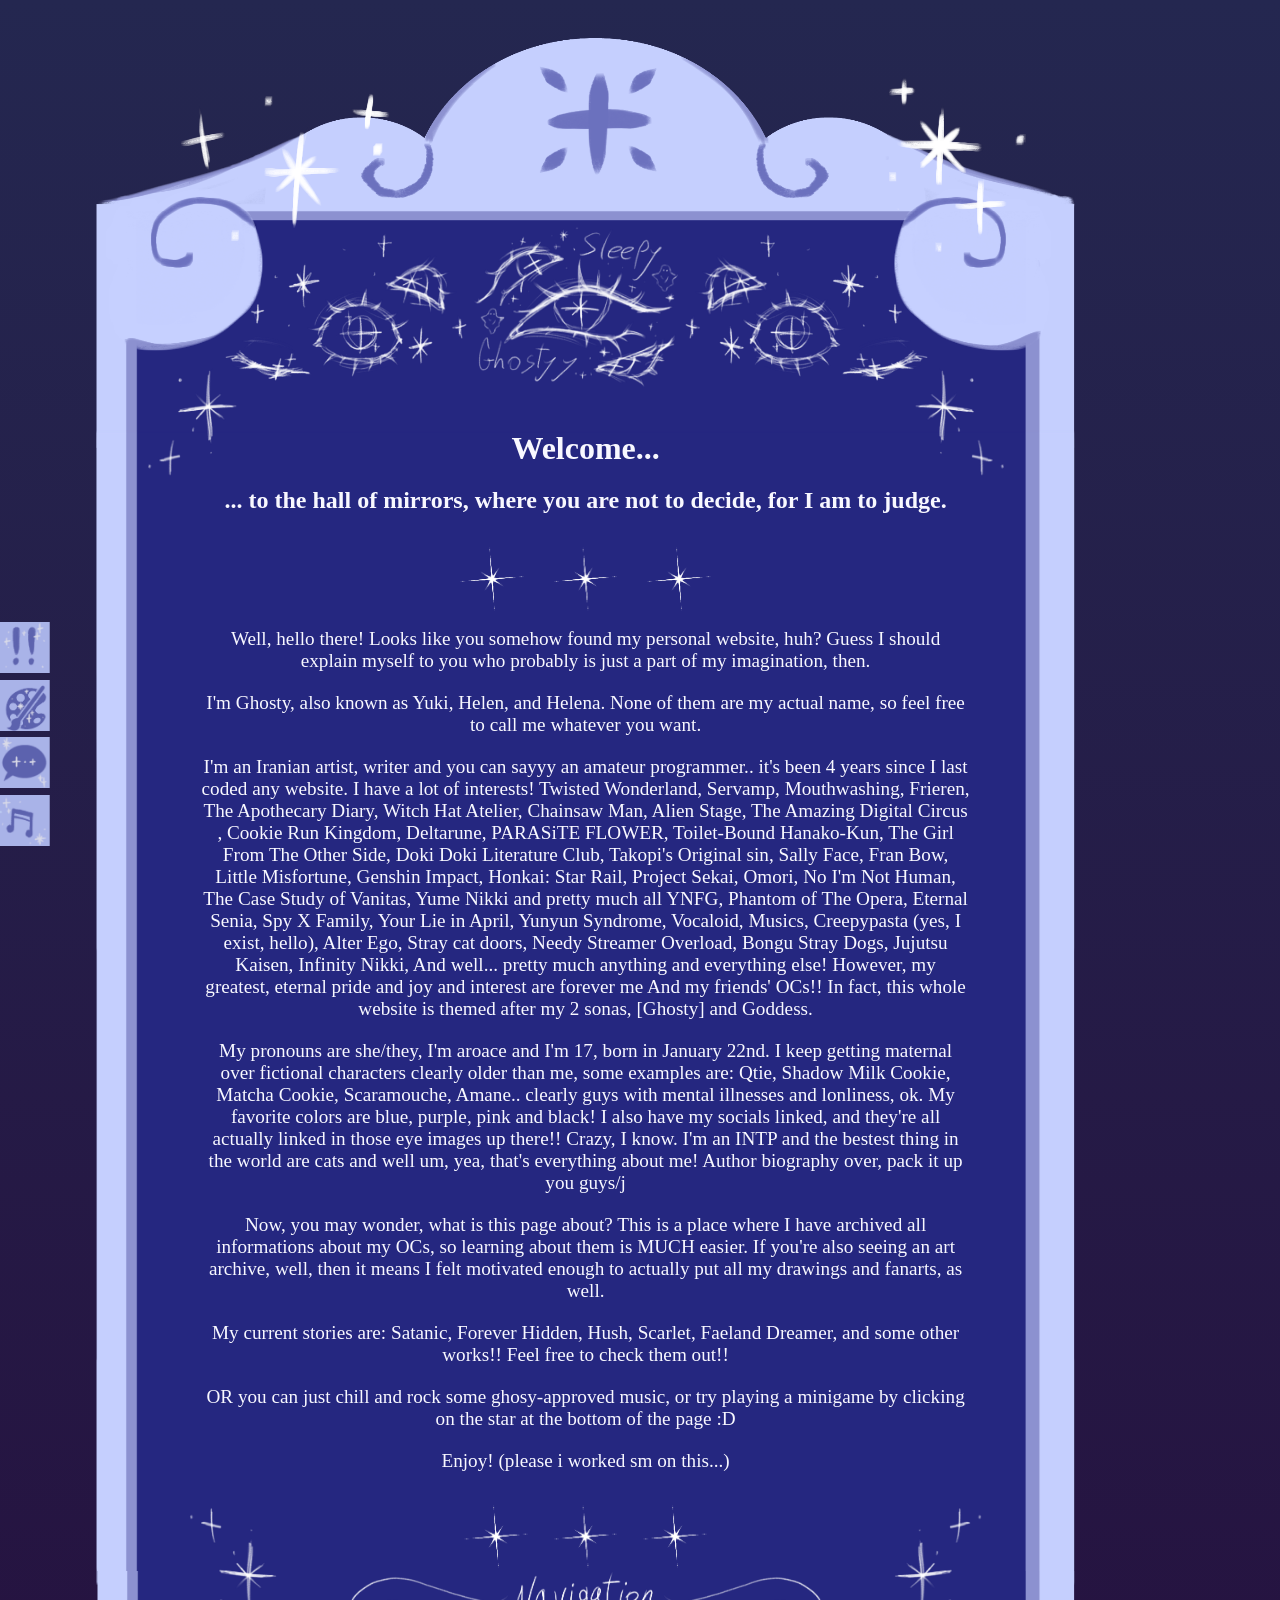
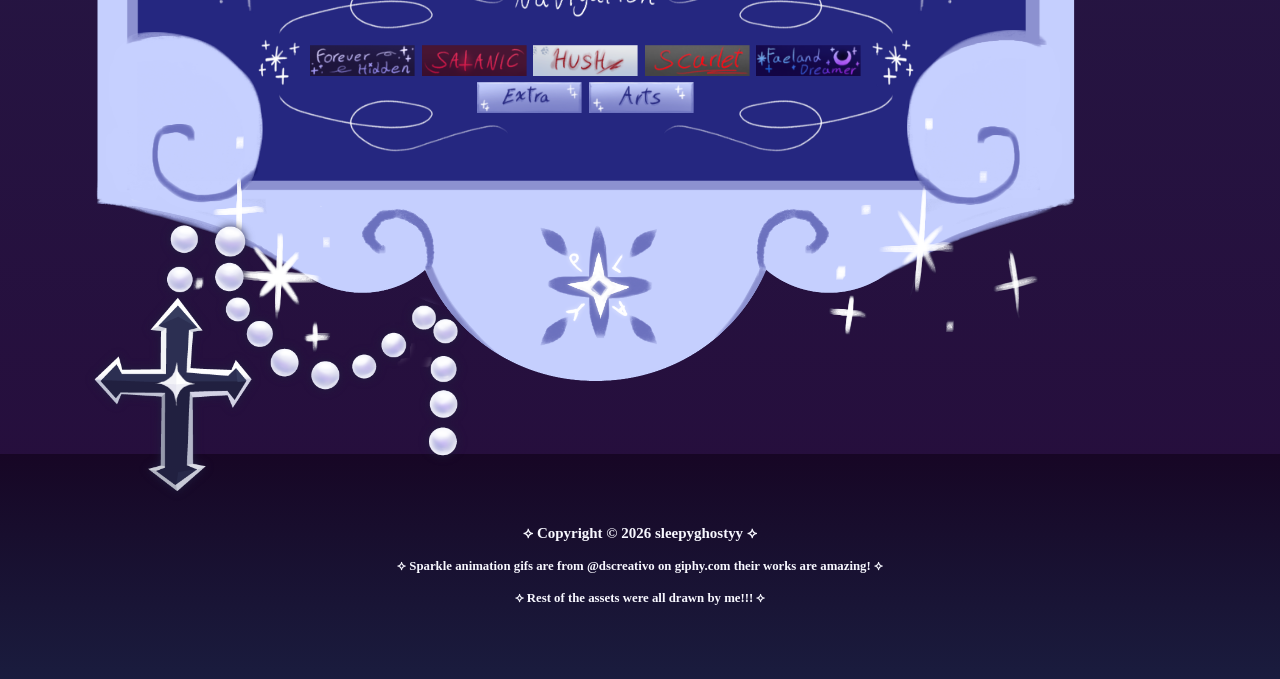
==== commit cbe031d8: "Update index.html" ====
--- a/index.html
+++ b/index.html
@@ -81,7 +81,7 @@
                 <img src="sparklR.png" class="starr" loading="lazy">
             </div>
             <div class="icons">
-                <a href="index.html">
+                <a href="forever-hidden.html">
                     <img src="ForeverHidden.png" class="fh" loading="lazy">
                 </a>
                 <a href="index.html">
@@ -99,7 +99,7 @@
                 <a href="index.html">
                     <img src="Extra.png" class="etc" loading="lazy">
                 </a>
-                <a href="index.html">
+                <a href="arts.html">
                     <img src="Arts.png" class="arts" loading="lazy">
                 </a>
             </div>
--- a/style.css
+++ b/style.css
@@ -149,6 +149,52 @@
     margin: 0 auto 20px auto;
 }
 
+.someimgs,
+.myimgs1,
+.myimgs2,
+.cats2 {
+    margin-top: 1vw;
+    margin-left: 3.5vw;
+    padding-bottom: 0.75vw;
+    width: 90%;
+    height: 30vh;
+    display: flex;
+    gap: 0.5rem;
+    overflow-y: hidden;
+    overflow-x: auto;
+    scrollbar-color: rgba(255, 255, 255, 0.649) transparent;
+    scrollbar-width: thin;
+}
+
+.someimgs img,
+.myimgs1 img,
+.myimgs2 img,
+.cats2 img {
+    height: 30vh;
+    width: auto;
+    flex-shrink: 0;
+}
+
+.modal {
+    display: none;
+    position: fixed;
+    inset: 0;
+    background: rgba(0,0,0,0.8);
+    z-index: 920;
+    flex-direction: column;
+    justify-content: center;
+    align-items: center;
+    padding: 2rem;
+}
+
+.modal img {
+    width: 90vw;
+    height: auto;
+    max-height: 90vh;
+    object-fit: contain;
+    border-radius: 20px;
+}
+
 #ghostimg {
     width: 20vw;
     height: auto;
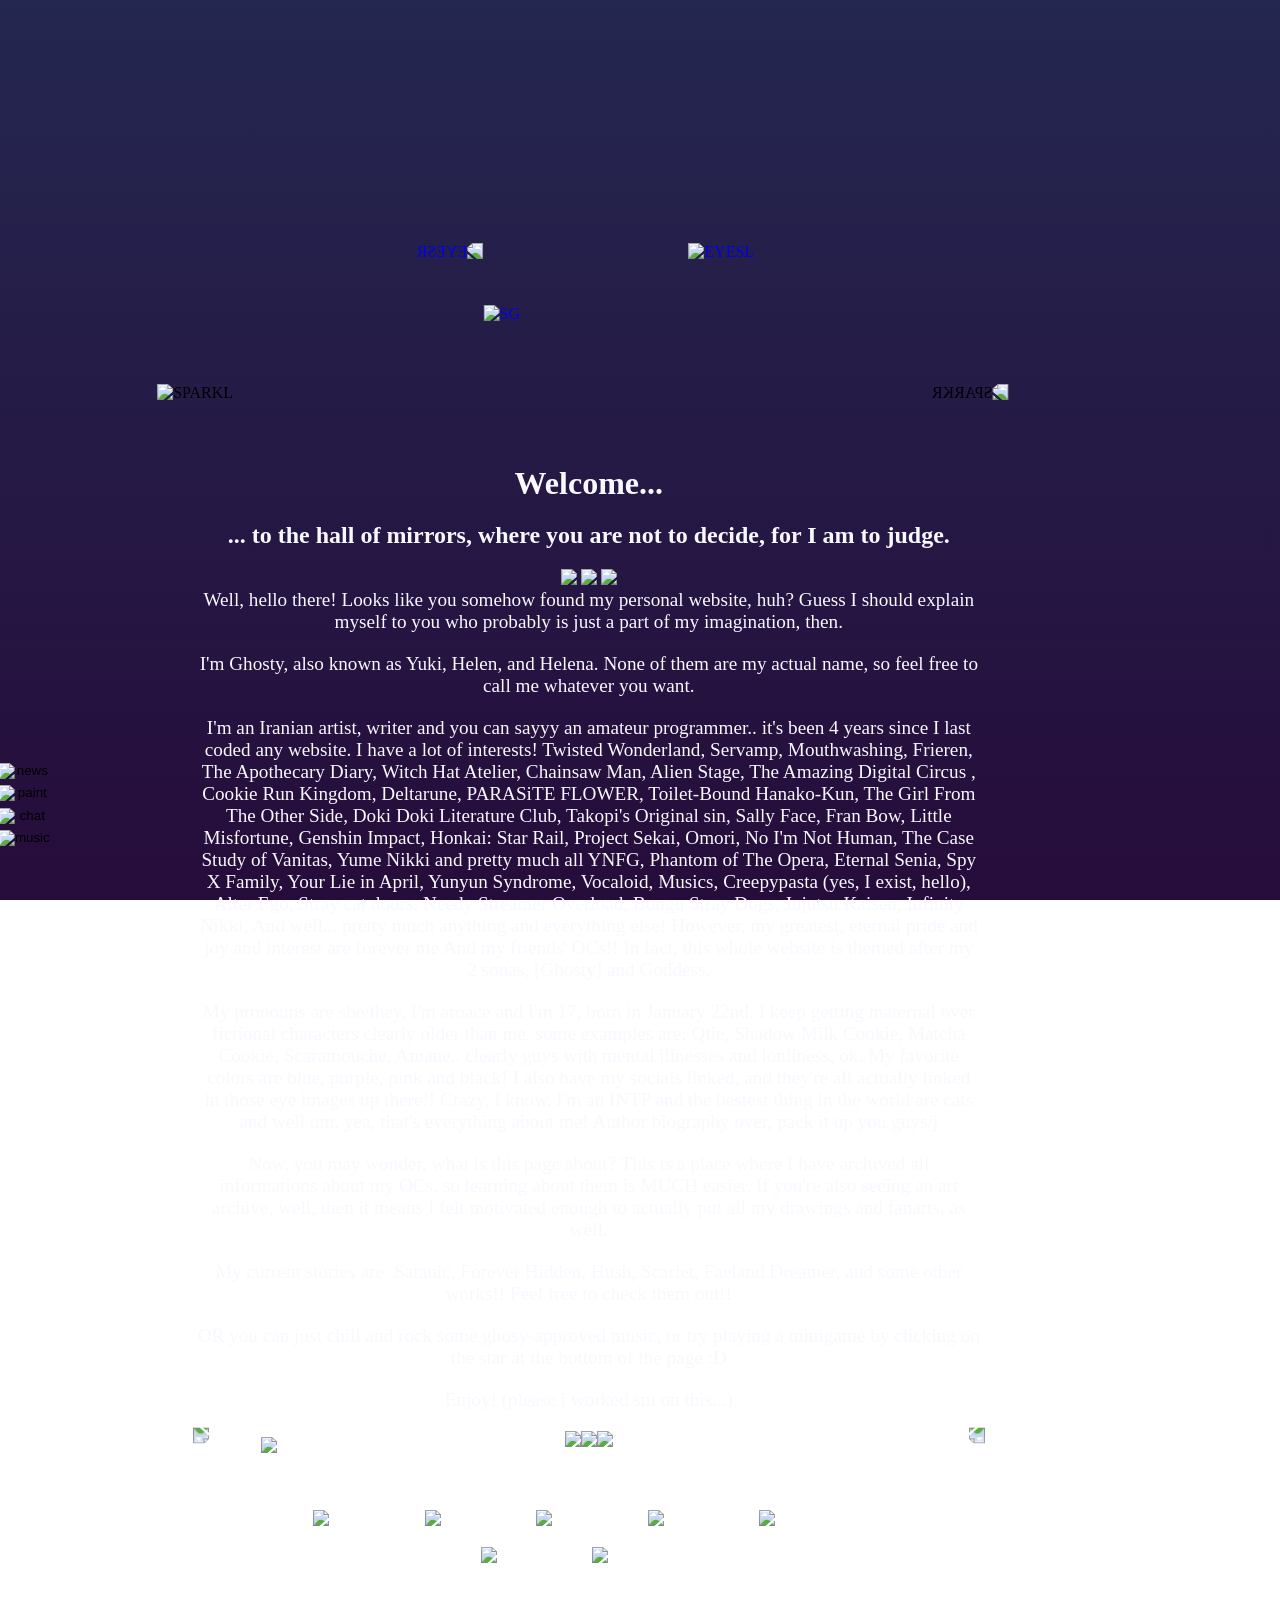
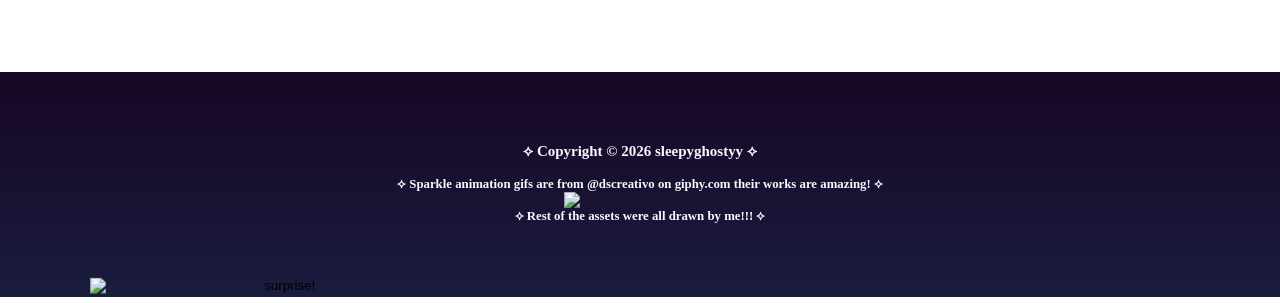
==== commit b204b3c2: "Add files via upload" ====
--- a/index.html
+++ b/index.html
@@ -6,35 +6,39 @@
     <meta name="viewport" content="width=device-width, initial-scale=1.0">
     <title>SleepyGhostyy's insanity</title>
     <!--credit to dani krossing on yt for favicon guide, didn't know i should make the file .ico-->
-    <link rel="icon" href="./Eyecon.ico" type="image/x-icon">
+    <link rel="icon" href="./images/Eyecon.ico" type="image/x-icon">
     <link rel="stylesheet" href="style.css">
     <link rel="stylesheet" href="https://fonts.cdnfonts.com/css/luminary-serif">
+    <script src="title.js"></script> 
 </head>
 <body>
     <div class="container">
     <div class="mirrortop">
-        <img src="SG.png" alt="SG">
+        <!-- straw page made by my best friend leedo :DDD -->
+        <a href="https://ghostlywebsite.straw.page/">
+            <img src="./images/SG.png" alt="SG" class="center">
+        </a>
         <div class="eyesl">
-            <a href="https://www.instagram.com/sleepy_ghostyy?igsh=cGFlNW8ybnJxcGli">
-                <img src="eyeR.png" alt="EYESL">
+            <a href="https://www.instagram.com/sleepy_ghostyy/">
+                <img src="./images/eyeR.png" alt="EYESL">
             </a>
         </div>
         <div class="eyesr">
             <a href="https://sleepyghostyy.tumblr.com/?source=share">
-                <img src="eyeR.png" alt="EYESR">
+                <img src="./images/eyeR.png" alt="EYESR">
             </a>
         </div>
         <div class="sparkl">
-            <img src="sparklR.png" alt="SPARKL">
+            <img src="./images/sparklR.png" alt="SPARKL">
         </div>
         <div class="sparkr">
-            <img src="sparklR.png" alt="SPARKR">
+            <img src="./images/sparklR.png" alt="SPARKR">
         </div>
     </div>
         <div class="mirror">
             <h1 style="color: ghostwhite;">Welcome...</h1>
             <h2 style="color: ghostwhite;"> ... to the hall of mirrors, where you are not to decide, for I am to judge. </h2>
-            <img src="sparklyy.gif"> <img src="sparklyy.gif"> <img src="sparklyy.gif">
+            <img src="./images/sparklyy.gif"> <img src="./images/sparklyy.gif"> <img src="./images/sparklyy.gif">
             <p> Well, hello there! Looks like you somehow found my personal website, huh? Guess I should explain myself to
                 you who probably is just a part of my imagination, then.</p>
             <p> I'm Ghosty, also known as Yuki, Helen, and Helena. None of them are my actual name, so feel free to call me
@@ -69,48 +73,48 @@
                 at the bottom of the page :D
             </p>
             <p> Enjoy! (please i worked sm on this...)</p>
-            <img src="sparklyy.gif" loading="lazy"><img src="sparklyy.gif" loading="lazy"><img src="sparklyy.gif" loading="lazy">
+            <img src="./images/sparklyy.gif" loading="lazy"><img src="./images/sparklyy.gif" loading="lazy"><img src="./images/sparklyy.gif" loading="lazy">
         </div>
 
         <div class="mirrorbottom">
             <div class="navi">
-                <img src="nav.png" class="nav" loading="lazy">
+                <img src="./images/nav.png" class="nav" loading="lazy">
             </div>
             <div class="stars">
-                <img src="sparklR.png" class="starl" loading="lazy">
-                <img src="sparklR.png" class="starr" loading="lazy">
+                <img src="./images/sparklR.png" class="starl" loading="lazy">
+                <img src="./images/sparklR.png" class="starr" loading="lazy">
             </div>
             <div class="icons">
                 <a href="forever-hidden.html">
-                    <img src="ForeverHidden.png" class="fh" loading="lazy">
-                </a>
-                <a href="index.html">
-                    <img src="SATANIC.png" class="stn" loading="lazy">
-                </a>
-                <a href="index.html">
-                    <img src="HUSH.png" class="hush" loading="lazy">
-                </a>
-                <a href="index.html">
-                    <img src="Scarlet.png" class="sclt" loading="lazy">
-                </a>
-                <a href="index.html">
-                    <img src="FaelandDreamer.png" class="fld" loading="lazy">
-                </a>
-                <a href="index.html">
-                    <img src="Extra.png" class="etc" loading="lazy">
+                    <img src="./images/ForeverHidden.png" class="fh" loading="lazy">
+                </a>
+                <a href="satanic.html">
+                    <img src="./images/SATANIC.png" class="stn" loading="lazy">
+                </a>
+                <a href="hush.html">
+                    <img src="./images/HUSH.png" class="hush" loading="lazy">
+                </a>
+                <a href="scarlet.html">
+                    <img src="./images/Scarlet.png" class="sclt" loading="lazy">
+                </a>
+                <a href="faeland-dreamer.html">
+                    <img src="./images/FaelandDreamer.png" class="fld" loading="lazy">
+                </a>
+                <a href="extra.html">
+                    <img src="./images/Extra.png" class="etc" loading="lazy">
                 </a>
                 <a href="arts.html">
-                    <img src="Arts.png" class="arts" loading="lazy">
+                    <img src="./images/Arts.png" class="arts" loading="lazy">
                 </a>
             </div>
             <div class="play">
-                <a href="index.html">
-                    <img src="playstar.png" class="playstar" loading="lazy">
+                <a href="play.html">
+                    <img src="./images/playstar.png" class="playstar" loading="lazy">
                 </a>
             </div>
         </div>
             <button id="cross">
-                <img src="cross.png" alt="surprise!" loading="lazy">
+                <img src="./images/cross.png" alt="surprise!" loading="lazy">
             </button>
         </div>
     <footer class="feeh" style="color: ghostwhite;">
@@ -119,24 +123,24 @@
             <h4>⟡ Rest of the assets were all drawn by me!!! ⟡</h4>
     </footer>
     <button id="ghosty">
-        <img src="Ghosty floatyy.gif" alt="ghosty floatyy">
+        <img src="./images/Ghosty floatyy.gif" alt="ghosty floatyy">
     </button>
     <div class="drawer">
         <div class="buttons">
             <button class="newsbtn" id="openTab1">
-                <img src="newsoff.png" id= "newsicon" alt="news">
+                <img src="./images/newsoff.png" id= "newsicon" alt="news">
             </button>
 
             <button class="paintbtn" id="openTab2">
-                <img src="paintoff.png" id= "painticon" alt="paint">
+                <img src="./images/paintoff.png" id= "painticon" alt="paint">
             </button>
 
             <button class="chatbtn" id="openTab3">
-                <img src="chatoff.png" id="chaticon" alt="chat">
+                <img src="./images/chatoff.png" id="chaticon" alt="chat">
             </button>
 
             <button class="musicbtn" id="openTab4">
-                <img src="musicoff.png" id= "musicicon" alt="music">
+                <img src="./images/musicoff.png" id= "musicicon" alt="music">
             </button>
         </div>
 
@@ -153,6 +157,8 @@
                 <h5 class="newsh">Published the first draft on my github with way too many bugs lmao.</h5>
                 <h4 style="color: rgb(131, 199, 255);" class="newsh">28/5/2026:</h4>
                 <h5 class="newsh">Reuploaded on github, though I can't release the full website yet due file limits.</h5>
+                <h4 style="color: rgb(131, 199, 255);" class="newsh">17/7/2026:</h4>
+                <h5 class="newsh">Website reuploaded and it's now in its full (half) glory!!</h5>
                 <h4 class="newsh" style="color: rgba(102, 161, 208, 0.582);">✩₊˚.⋆☾⋆⁺₊✧</h4>
                 <h3 style="color: rgb(131, 199, 255);" class="newsh">ִֶָ☾. Support</h3>
                 <h5 class="newsh">This list will be updated!</h5>
@@ -162,35 +168,46 @@
                 <a href="https://fl0w3r3d.straw.page/" style="color: rgb(131, 199, 255);">
                     <h5 class="newsh">𖤓 Luci! (@fl0w3r3d_ on ig)</h5>
                 </a>
-                <a href="https://www.instagram.com/teawater531?igsh=ZTc5endxeW4zZmFw" style="color: rgb(131, 199, 255);">
+                <a href="https://www.instagram.com/teawater531/" style="color: rgb(131, 199, 255);">
                     <h5 class="newsh">𖤓 Reg! (@teawater531 on ig)</h5>
                 </a>
-                <a href="https://www.instagram.com/four4ier?igsh=MWh0dDN6MXQ4a2pw" style="color: rgb(131, 199, 255);">
+                <a href="https://www.instagram.com/four4ier/" style="color: rgb(131, 199, 255);">
                     <h5 class="newsh">𖤓 Fourier! (@four4ier on ig)</h5>
                 </a>
-                <a href="https://www.instagram.com/sagiat_art?igsh=MWd5cTF4cXpzMHFj" style="color: rgb(131, 199, 255);">
-                    <h5 class="newsh">𖤓 Sagiat! (@sagiat_art on ig)</h5>
-                </a>
-                <a href="https://www.instagram.com/mellownokeee?igsh=OGRkbjBwbHR4YWJq" style="color: rgb(131, 199, 255);">
+                <a href="https://www.instagram.com/mellownokeee/" style="color: rgb(131, 199, 255);">
                     <h5 class="newsh">𖤓 Mellow! (@mellownokeee on ig)</h5>
                 </a>
-                <a href="https://www.instagram.com/vinnythemaiden?igsh=OTVoZmN4aTBvZGRj" style="color: rgb(131, 199, 255);">
+                <a href="https://www.instagram.com/vinnythemaiden/" style="color: rgb(131, 199, 255);">
                     <h5 class="newsh">𖤓 Vinny! (@vinnythemaiden on ig)</h5>
                 </a>
-                <a href="https://www.instagram.com/strawbabyvampire_daaniver?igsh=MXFxb3h6ZDV6Z2x4dw%3D%3D"
+                <a href="https://www.instagram.com/strawbabyvampire_daaniver/"
                 style="color: rgb(131, 199, 255);">
                     <h5 class="newsh">𖤓 Deedee! (@strawbabyvampire_daaniver on ig)</h5>
                 </a>
-                <a href="https://www.instagram.com/theyatemysoul?igsh=dHltaWs4c3J1bGZq" style="color: rgb(131, 199, 255);">
+                <a href="https://www.instagram.com/theyatemysoul/" style="color: rgb(131, 199, 255);">
                     <h5 class="newsh">𖤓 Soulless! (@theyatemysoul on ig)</h5>
                 </a>
-                <a href="https://www.instagram.com/puurplevincent_?igsh=MXd6bXo2ZThlM3Z1Nw%3D%3D"
+                <a href="https://www.instagram.com/puurplevincent_/"
                 style="color: rgb(131, 199, 255);">
                     <h5 class="newsh">𖤓 Vincent! (@puurplevincent_ on ig)</h5>
                 </a>
             <h5 class="newsh">For any other friends who want to be featured here, tell me and I will add you!!</h5>
                 <h4 class="newsh" style="color: rgba(102, 161, 208, 0.582);">✩₊˚.⋆☾⋆⁺₊✧</h4>
-
+                <h3 style="color: rgb(131, 199, 255);" class="newsh">ִֶָ☾. Socials</h3>
+                <h5 class="newsh">In case you didn't use the eyes:</h5>
+                <h5 class="newsh">
+                    <a href="https://ghostlywebsite.straw.page/" style="color: rgb(131, 199, 255);">✴︎ Strawpage leedo made for me TYSMM</a>
+                </h5>
+                <h5 class="newsh">
+                    <a href="https://www.instagram.com/sleepy_ghostyy/" style="color: rgb(131, 199, 255);">✴︎ Instagram</a>
+                </h5>
+                <h5 class="newsh">
+                    <a href="https://sleepyghostyy.tumblr.com/?source=share" style="color: rgb(131, 199, 255);">✴︎ Tumblr</a>
+                </h5>
+                <h5 class="newsh">
+                    <a href="https://artfight.net/~Sleepyghostyyy" style="color: rgb(131, 199, 255);">✴︎ Artfight</a>
+                </h5>
+                <h4 class="newsh" style="color: rgba(102, 161, 208, 0.582);">✩₊˚.⋆☾⋆⁺₊✧ <br></h4>
             </div>
 
            <div class="paintscreen" id="screen2">
@@ -256,4 +273,4 @@
     </div>
     <script src="script.js"></script>
 </body>
-</html>
+</html>
--- a/style.css
+++ b/style.css
@@ -1,6 +1,7 @@
 body {
-    cursor: url("ghosticursor.png") 2 2, auto !important;
+    cursor: url("./images/ghosticursor.png") 2 2, auto !important;
     font-family: 'Luminary Serif', fantasy;
+    background-color: rgb(36, 39, 80);
     background: linear-gradient(rgb(36, 39, 80), rgb(38, 12, 59));
     margin: 0;
     padding: 40px auto;
@@ -8,6 +9,8 @@
     flex-direction: column;
     align-items: center;
     min-height: 100vh;
+    background-attachment: fixed;
+    overscroll-behavior-y: none;
 }
 
 a:link {
@@ -45,79 +48,69 @@
 input,
 textarea,
 select {
-    cursor: url("ghosticursor.png") 2 2, pointer !important;
+    cursor: url("./images/ghosticursor.png") 2 2, pointer !important;
 }
 
 .container {
-    width: 1200vw;
-    max-width: 85vw;
-    margin: 3vw auto;
+    width: clamp(320px, 76.45vw, 1200px);
+    margin: 2vw 8vw 2vw 0;
     background: transparent;
 }
 
 .mirrortop {
-    background: url('mirrortop.png');
+    position: relative;
+    background: url("./images/mirrortop.png");
     background-size: 100% 100%;
-    background-position: top center;
     background-repeat: no-repeat;
-    height: 32vw;
-    width: 76.5vw;
-    max-width: 84vw;
-    padding-bottom: -2vh;
-    margin-bottom: -2vh;
-}
-
-.mirrortop img {
-    position: absolute;
-    top: 24vw;
-    left: 45vw;
+    width: 100%;
+    height: 35vw;
+    padding-bottom: -1vh;
+    margin-bottom: -1vh;
+}
+
+.center {
+    position: absolute;
+    top: 22.5vw;
+    left: 38vw;
     transform: translate(-50%, -50%);
     width: 16vw;
-    height: auto;
 }
 
 .eyesl img {
     position: absolute;
-    top: 24vw;
-    left: 27vw;
-    transform: translate(-50%, -50%) scaleX(-1);
+    top: 17vw;
+    left: 46vw;
     width: 19vw;
-    height: auto;
 }
 
 .eyesr img {
     position: absolute;
-    top: 24vw;
-    left: 63vw;
-    transform: translate(-50%, -50%);
+    top: 17vw;
+    left: 11vw;
     width: 19vw;
-    height: auto;
+    transform: scaleX(-1);
 }
 
 .sparkl img {
     position: absolute;
-    top: 33vw;
-    left: 75vw;
-    transform: translate(-50%, -50%) scaleX(-1);
+    top: 28vw;
+    left: 4.5vw;
     width: 7vw;
-    height: auto;
-}
-
-.sparkr img {
-    position: absolute;
-    top: 33vw;
-    left: 15vw;
-    transform: translate(-50%, -50%);
+}
+
+.sparkr img{
+    position: absolute;
+    top: 28vw;
+    left: 64vw;
     width: 7vw;
-    height: auto;
+    transform: scaleX(-1);
 }
 
 .mirror {
-    background-image: url('mirror.png');
+    background-image: url('./images/mirror1.png');
     background-size: 100% 100%;
     background-repeat: repeat-y;
-    width: 76.5vw;
-    max-width: 84vw;
+    width: 100%;
     text-align: center;
     overflow-x: hidden;
     overflow-y: auto;
@@ -137,7 +130,7 @@
 }
 
 .mirror h2 {
-    max-width: 65vw;
+    max-width: 90%;
     margin: 0 auto 20px auto;
 }
 
@@ -145,7 +138,7 @@
     color: ghostwhite;
     font-size: 1.2rem;
     size-adjust: 3vw;
-    max-width: 60vw;
+    max-width: 80%;
     margin: 0 auto 20px auto;
 }
 
@@ -166,9 +159,77 @@
     scrollbar-width: thin;
 }
 
+#draws {
+    transition: 0.2s;
+}
+
+#draws:hover {
+    transform: scale(1.04);
+}
+
+.mages,
+.sirens,
+.vampires,
+.dracones,
+.familiars,
+.fusions {
+    margin-top: 1vw;
+    padding-right: -32vw;
+    padding-left: 1vw;
+    width: 45vw;
+    height: 12vh;
+    display: flex;
+    overflow-x: hidden;
+    overflow-y: auto;
+    scrollbar-width: thin;
+    scrollbar-color: rgba(255, 255, 255, 0.649) transparent;
+    transform: translateX(56%);
+}
+
+.jinns,
+.incubi,
+.mares,
+.zombies,
+.cambions {
+    margin-top: 1vw;
+    padding-right: -32vw;
+    width: 45vw;
+    height: 12vh;
+    display: flex;
+    overflow-x: hidden;
+    overflow-y: auto;
+    scrollbar-width: thin;
+    scrollbar-color: rgba(255, 255, 255, 0.649) transparent;
+    transform: translateX(2%);
+}
+
+.f1,
+.f2,
+.f3,
+.f4,
+.f5,
+.f6,
+.f7,
+.f8,
+.f9 {
+    margin-top: 1vw;
+    background-color: rgba(0, 0, 68, 0.503);
+    border-radius: 6%;
+    width: 85%;
+    height: 28vh;
+    display: flex;
+    overflow-x: hidden;
+    overflow-y: auto;
+    scrollbar-width: thin;
+    scrollbar-color: rgba(255, 255, 255, 0.649) transparent;
+    transform: translateX(6vw);
+    flex-direction: column;
+}
+
 .someimgs img,
 .myimgs1 img,
 .myimgs2 img,
+.myimgs3 img,
 .cats2 img {
     height: 30vh;
     width: auto;
@@ -213,14 +274,13 @@
 }
 
 .mirrorbottom {
-    background: url('mirrorbottom.png'); /*I FUCKIMG HATE THAT LITTLE GAP BETWEEN MIRROR AMD MIRRORBOTTOM*/
+    background: url('./images/mirrorbottom.png'); /*I FUCKIMG HATE THAT LITTLE GAP BETWEEN MIRROR AMD MIRRORBOTTOM*/
     background-size: 100% 100%;
     background-position: bottom center;
     background-repeat: no-repeat;
     position: relative;
-    height: 32vw;
-    width: 76.5vw;
-    max-width: 84vw;
+    height: 35vw;
+    width: 100%;
     padding-top: -1vh;
     margin-top: -1vh;
 }
@@ -366,10 +426,18 @@
 .playstar {
     position: absolute;
     left: 43.75%;
-    bottom: 40%;
+    bottom: 20%;
     width: 18.5%;
     height: auto;
-    transform: translateY(-18%);
+    transform: translateY(18%);
+}
+.homestar {
+    position: absolute;
+    left: 43.75%;
+    bottom: 22%;
+    width: 18.5%;
+    height: auto;
+    transform: translateY(16%);
 }
 
 .play:hover {
@@ -458,7 +526,7 @@
     transform: translateX(-110%);
     width: 14.82vw;
     height: 15vw;
-    background: url(screen.png);
+    background: url(./images/screen.png);
     background-size: contain;
     background-repeat: no-repeat;
     color: ghostwhite;
@@ -477,7 +545,7 @@
     transform: translateX(-110%);
     width: 14.82vw;
     height: 15vw;
-    background: url(screen.png);
+    background: url(./images/screen.png);
     background-size: contain;
     background-repeat: no-repeat;
     color: ghostwhite;
@@ -495,7 +563,7 @@
     transform: translateX(-110%);
     width: 15vw;
     height: 15vw;
-    background: url(musicscreen.gif);
+    background: url(./images/musicscreen.gif);
     background-size: contain;
     background-repeat: no-repeat;
     color: ghostwhite;
@@ -681,5 +749,91 @@
     font-size: clamp(0.7rem, 1vw, 1rem);
 }
 
+@media (max-width: 768px) {
+    .container {
+        width: 100%;
+        margin: 1vw auto 0 auto;
+    }
+    .mirrortop,.mirrorbottom {
+        height: 42vw;
+    }
+
+    .center {
+        width: 22vw;
+        top: 28vw;
+        left: 49.5vw;
+    }
+    .eyesl img {
+        width: 25vw;
+        top: 22vw;
+        left: 60vw;
+    }
+    .eyesr img {
+        width: 25vw;
+        top: 22vw;
+        left: 13vw;
+    }
+    .sparkl img {
+        width: 9vw;
+        top: 35vw;
+        left: 6vw;
+    }
+    .sparkr img {
+        width: 9vw;
+        top: 35vw;
+        left: 83vw;
+    }
+
+    .playstar {
+        bottom: 2.4vw;
+    }
+    .homestar{
+        bottom: 2.4vw;
+    }
+
+    #cross {
+        bottom: -1vw;
+    }
+    #cross img {
+        width: 37vw;
+    }
+
+    .mages,
+    .sirens,
+    .vampires,
+    .dracones,
+    .familiars,
+    .fusions {
+        padding-left: 1vw;
+        width: 55vw;
+        height: 17vh;
+        transform: translateX(65%);
+    }
+
+    .jinns,
+    .incubi,
+    .mares,
+    .zombies,
+    .cambions {
+        width: 55vw;
+        height: 17vh;
+    }
+
+    #ghostimg {
+        width: 25vw;
+    }
+    #ghostymg {
+        width: 38vw;
+    }
+
+    .someimgs img,
+    .myimgs1 img,
+    .myimgs2 img,
+    .myimgs3 img,
+    .cats2 img {
+        margin-left: 2vw;
+    }
+}
+
 /* IF THERE'S LITERALLY ANYONE ANYONEEEE SEEING THIS MESSY AHH CODE
-I'M SORRY ION EVEN KNOW WHAT I'M DOING I JUST DO THE MESSIEST SHI TO KEEP MY CODE WORKING OK */
+I'M SORRY ION EVEN KNOW WHAT I'M DOING I JUST DO THE MESSIEST SHI TO KEEP MY CODE WORKING OK */
